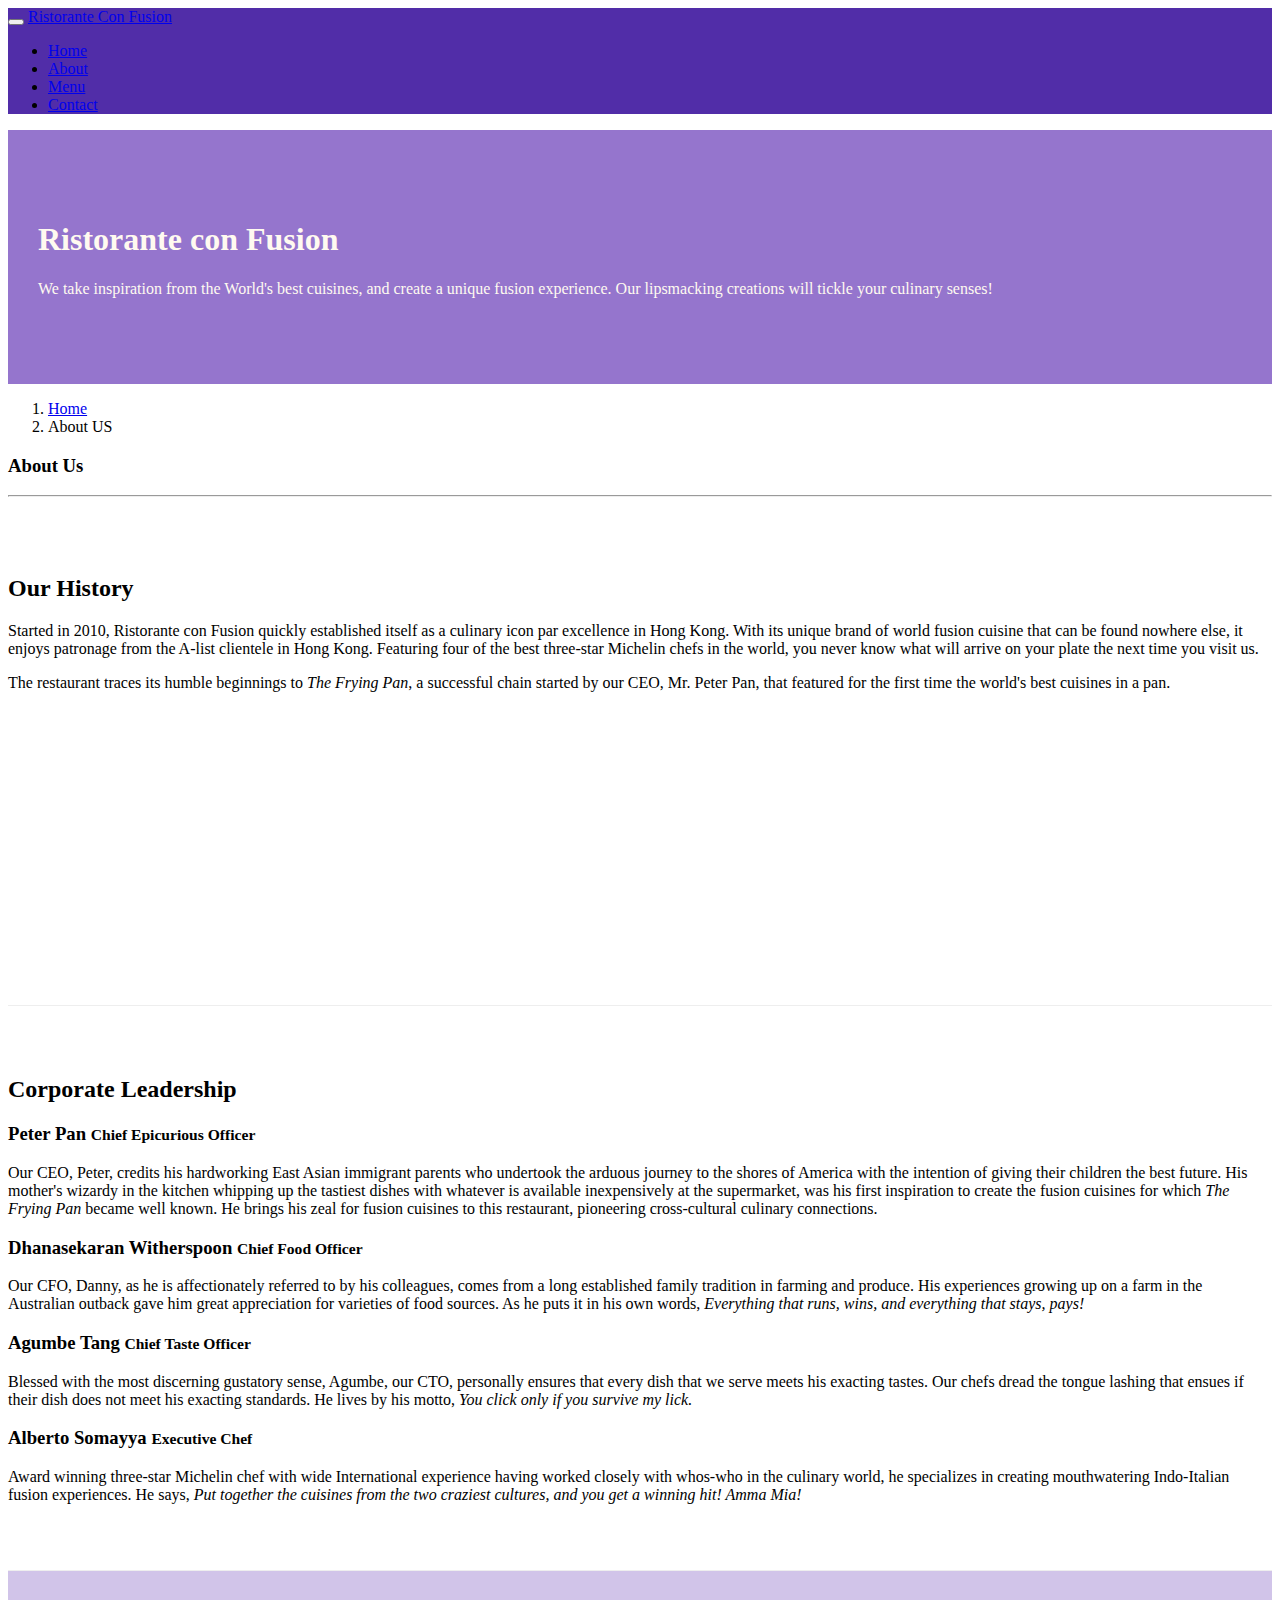
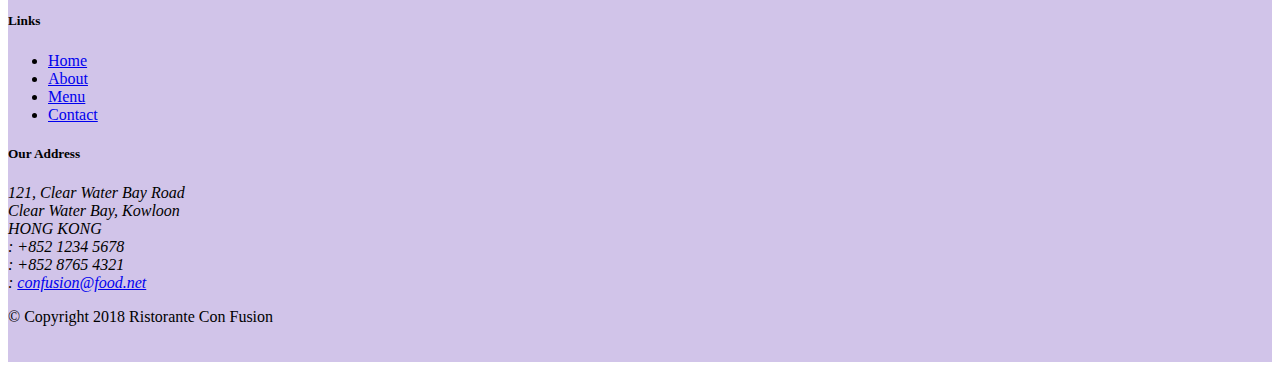
==== aboutus.html @ e70efbda "Icon Fonts" ====
<!DOCTYPE html>
<html lang="en">

<head>
    <!-- Required meta tags always come first -->
    <meta charset="utf-8" />
    <meta name="viewport" content="width=device-width, initial-scale=1, shrink-to-fit=no" />
    <meta http-equiv="x-ua-compatible" content="ie=edge" />

    <!-- Bootstrap CSS -->
    <link rel="stylesheet" href="node_modules/bootstrap/dist/css/bootstrap.min.css" />
    <link rel="stylesheet" href="node_modules/bootstrap-social/bootstrap-social.css">
    <link rel="stylesheet" href="node_modules/font-awesome/css/font-awesome.min.css">
    <link rel="stylesheet" href="css/styles.css" />
    <title>Ristorante Con Fusion: About Us</title>
</head>

<body>
    <nav class="navbar navbar-dark navbar-expand-sm fixed-top">
        <div class="container">
            <button
                class="navbar-toggler"
                type="button"
                data-toggle="collapse"
                data-target="#Navbar"
            >
                <span class="navbar-toggler-icon"></span>
            </button>
            <a class="navbar-brand mr-auto" href="./index.html">
                Ristorante Con Fusion
            </a>
            <div class="collapse navbar-collapse" id="Navbar">
                <ul class="navbar-nav mr-auto">
                    <li class="nav-item">
                        <a class="nav-link" href="./index.html">
                            <span class="fa fa-home fa-lg"></span> Home</a
                        >
                    </li>
                    <li class="nav-item active">
                        <a class="nav-link" href="#"
                            ><span class="fa fa-info fa-lg"></span> About</a
                        >
                    </li>
                    <li class="nav-item">
                        <a class="nav-link" href="#"
                            ><span class="fa fa-list fa-lg"></span> Menu</a
                        >
                    </li>
                    <li class="nav-item">
                        <a class="nav-link" href="#"
                            ><span class="fa fa-address-card fa-lg"></span>
                            Contact</a
                        >
                    </li>
                </ul>
            </div>
        </div>
    </nav>
    <header class="jumbotron">
        <div class="container">
            <div class="row row-header">
                <div class="col-12 col-sm-6">
                    <h1>Ristorante con Fusion</h1>
                    <p>
                        We take inspiration from the World's best cuisines,
                        and create a unique fusion experience. Our
                        lipsmacking creations will tickle your culinary
                        senses!
                    </p>
                </div>
                <div class="col-12 col-sm"></div>
            </div>
        </div>
    </header>

    <div class="container">
        <div class="row">
            <ol class="col-12 breadcrumb">
                <li class="breadcrumb-item"><a href="./index.html">Home</a></li>
                <li class="breadcrumb-item active">About US</li>
            </ol>
            <div class="col-12">
                <h3>About Us</h3>
                <hr />
            </div>
        </div>

        <div class="row row-content">
            <div class="col-12 col-sm-6">
                <h2>Our History</h2>
                <p>
                    Started in 2010, Ristorante con Fusion quickly
                    established itself as a culinary icon par excellence in
                    Hong Kong. With its unique brand of world fusion cuisine
                    that can be found nowhere else, it enjoys patronage from
                    the A-list clientele in Hong Kong. Featuring four of the
                    best three-star Michelin chefs in the world, you never
                    know what will arrive on your plate the next time you
                    visit us.
                </p>
                <p>
                    The restaurant traces its humble beginnings to
                    <em>The Frying Pan</em>, a successful chain started by
                    our CEO, Mr. Peter Pan, that featured for the first time
                    the world's best cuisines in a pan.
                </p>
            </div>
            <div></div>
        </div>

        <div class="row row-content align-items-center">
            <h2 class="col-12 col-sm-12">Corporate Leadership</h2>
            <h3>Peter Pan <small>Chief Epicurious Officer</small></h3>
            <p class="d-none d-sm-block">
                Our CEO, Peter, credits his hardworking East Asian
                immigrant parents who undertook the arduous journey
                to the shores of America with the intention of
                giving their children the best future. His mother's
                wizardy in the kitchen whipping up the tastiest
                dishes with whatever is available inexpensively at
                the supermarket, was his first inspiration to create
                the fusion cuisines for which
                <em>The Frying Pan</em> became well known. He brings
                his zeal for fusion cuisines to this restaurant,
                pioneering cross-cultural culinary connections.
            </p>
            <h3>
                Dhanasekaran Witherspoon
                <small>Chief Food Officer</small>
            </h3>
            <p class="d-none d-sm-block">
                Our CFO, Danny, as he is affectionately referred to by
                his colleagues, comes from a long established family
                tradition in farming and produce. His experiences
                growing up on a farm in the Australian outback gave him
                great appreciation for varieties of food sources. As he
                puts it in his own words,
                <em>Everything that runs, wins, and everything that
                    stays, pays!</em>
            </p>
            <h3>Agumbe Tang <small>Chief Taste Officer</small></h3>
            <p class="d-none d-sm-block">
                Blessed with the most discerning gustatory sense,
                Agumbe, our CTO, personally ensures that every dish that
                we serve meets his exacting tastes. Our chefs dread the
                tongue lashing that ensues if their dish does not meet
                his exacting standards. He lives by his motto,
                <em>You click only if you survive my lick.</em>
            </p>
            <h3>Alberto Somayya <small>Executive Chef</small></h3>
            <p class="d-none d-sm-block">
                Award winning three-star Michelin chef with wide
                International experience having worked closely with
                whos-who in the culinary world, he specializes in
                creating mouthwatering Indo-Italian fusion experiences.
                He says,
                <em>Put together the cuisines from the two craziest
                    cultures, and you get a winning hit! Amma Mia!</em>
            </p>
        </div>
    </div>
    </div>

    <footer class="footer">
        <div class="container">
            <div class="row">
                <div class="col-4 offset-1 col-sm-2">
                    <h5>Links</h5>
                    <ul class="list-unstyled">
                        <li><a href="#">Home</a></li>
                        <li><a href="#">About</a></li>
                        <li><a href="#">Menu</a></li>
                        <li><a href="#">Contact</a></li>
                    </ul>
                </div>
                <div class="col-7 col-sm-5">
                    <h5>Our Address</h5>
                    <address>
                        121, Clear Water Bay Road<br />
                        Clear Water Bay, Kowloon<br />
                        HONG KONG<br />
                        <i class="fa fa-phone fa-lg"></i>: +852 1234 5678<br />
                            <i class="fa fa-fax fa-lg"></i>: +852 8765 4321<br />
                            <i class="fa fa-envelope fa-lg"></i>:
                            <a href="mailto:confusion@food.net">
                                confusion@food.net
                            </a>
                    </address>
                </div>
                <div class="col-12 col-sm-4 align-self-center">
                    <div class="text-center">
                        <a
                            class="btn btn-social-icon btn-google"
                            href="http://google.com/+"
                        >
                            <i class="fa fa-google-plus fa-lg"></i>
                        </a>
                        <a
                            class="btn btn-social-icon btn-facebook"
                            href="http://www.facebook.com/profile.php?id="
                        >
                            <i class="fa fa-facebook fa-lg"></i>
                        </a>
                        <a
                            class="btn btn-social-icon btn-linkedin"
                            href="http://www.linkedin.com/in/"
                        >
                            <i class="fa fa-linkedin fa-lg"></i>
                        </a>
                        <a
                            class="btn btn-social-icon btn-twitter"
                            href="http://twitter.com/"
                        >
                            <i class="fa fa-twitter fa-lg"></i>
                        </a>
                        <a
                            class="btn btn-social-icon btn-google"
                            href="http://youtube.com/"
                        >
                            <i class="fa fa-youtube fa-lg"></i>
                        </a>
                        <a
                            class="btn btn-social-icon btn-envelope"
                            href="mailto:"
                        >
                            <i class="fa fa-envelope fa-lg"></i>
                        </a>
                    </div>
                </div>
            </div>
            <div class="row justify-content-center">
                <div class="col-auto">
                    <p>© Copyright 2018 Ristorante Con Fusion</p>
                </div>
            </div>
        </div>
    </footer>
    <script src="node_modules/jquery/dist/jquery.slim.min.js"></script>
    <script src="node_modules/popper.js/dist/umd/popper.min.js"></script>
    <script src="node_modules/bootstrap/dist/js/bootstrap.min.js"></script>
</body>

</html>
---- css/styles.css ----
.row-header {
    margin: 0px auto;
    padding: 0px auto;
}

.row-content {
    margin: 0px auto;
    padding: 50px 0px 50px 0px;
    border-bottom: 1px ridge;
    min-height: 400px;
}

.footer {
    background-color: #d1c4e9;
    margin: 0px auto;
    padding: 20px 0px 20px 0px;
}

.jumbotron {
    padding: 70px 30px 70px 30px;
    margin: 0px auto;
    background: #9575cd;
    color: floralwhite;
}

.body {
    padding: 50px 0px 0px 0px;
    z-index: 0;
}

.navbar-dark {
    background-color: #512da8;
}

.address {
    font-size: 80%;
    margin: 0px;
    color: #0f0f0f;
}
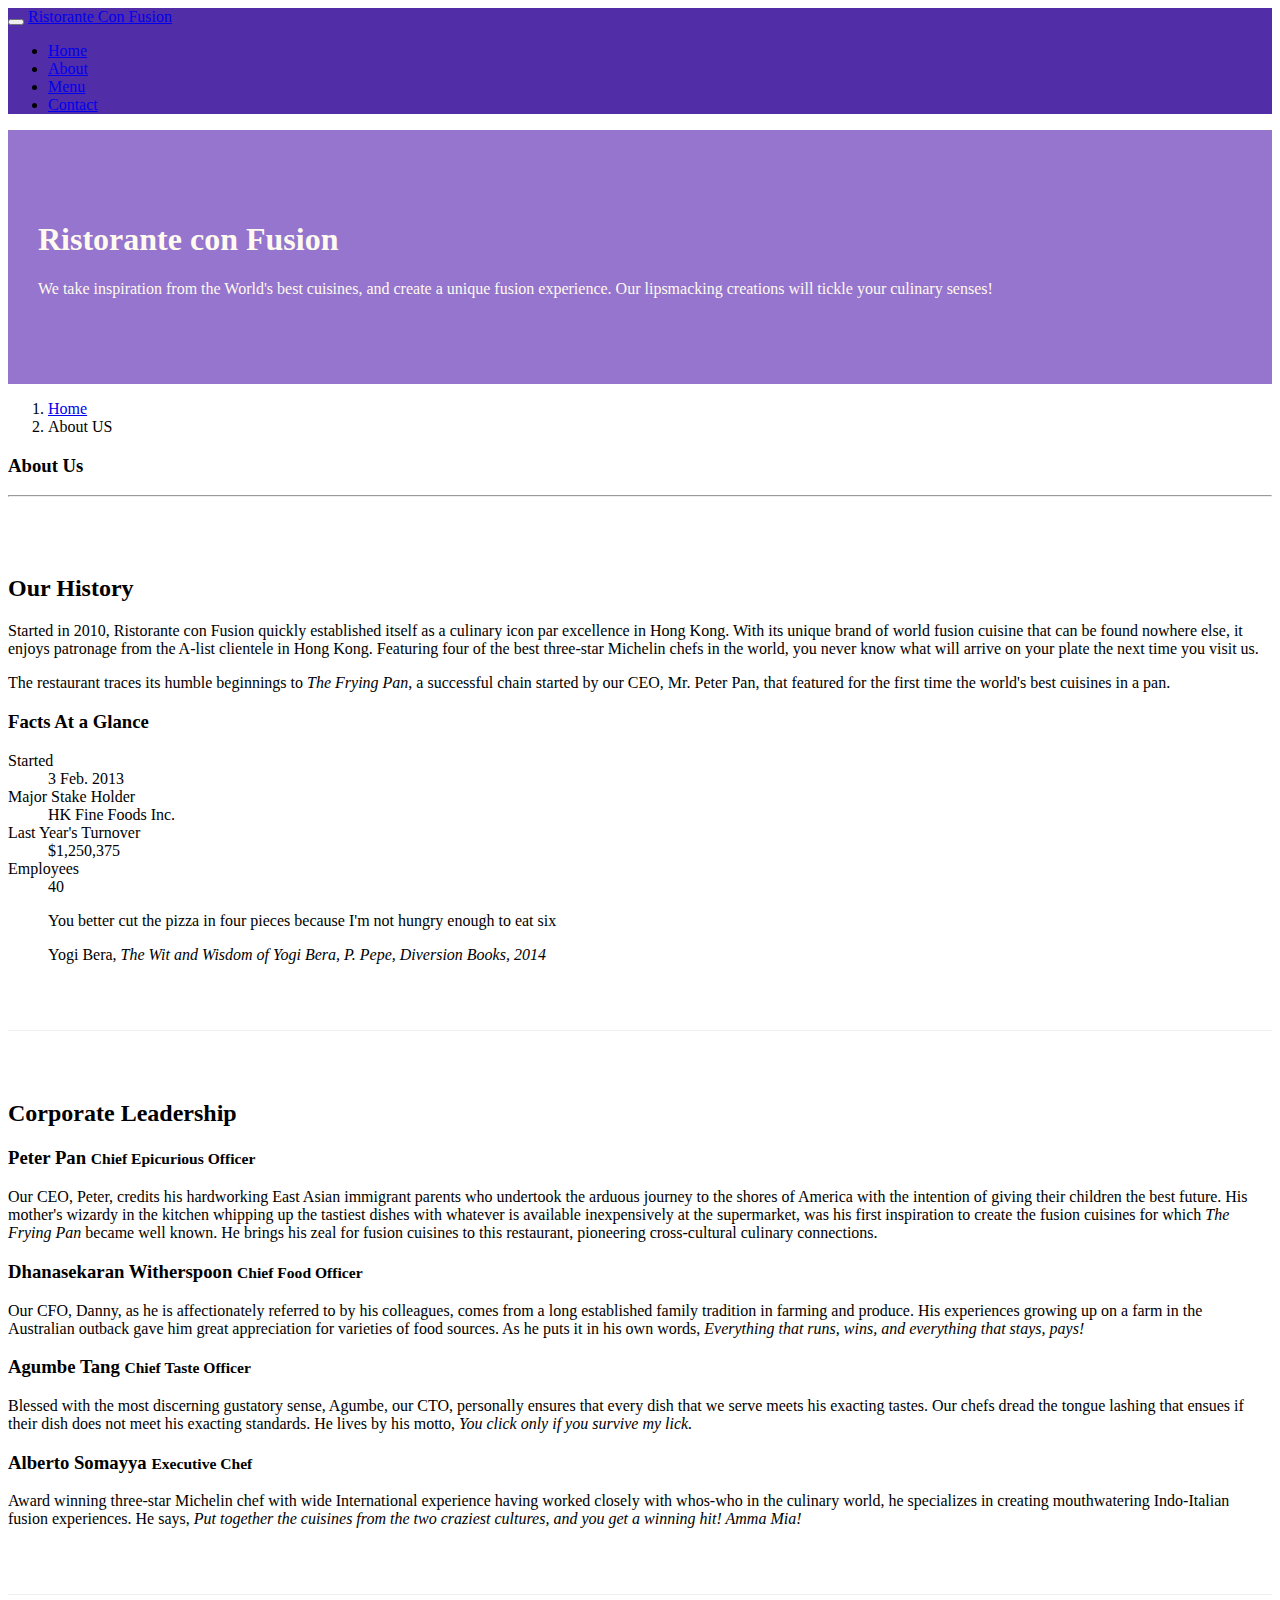
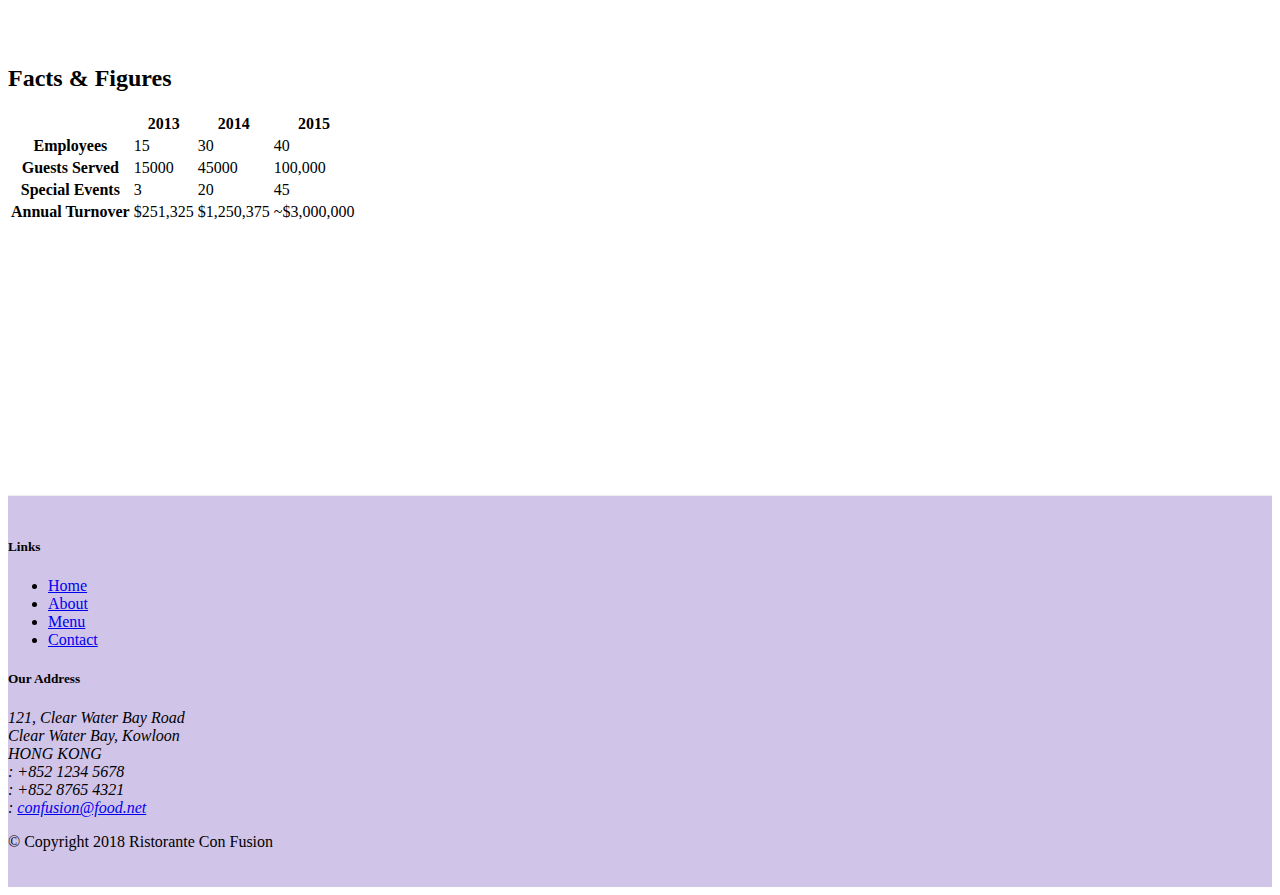
==== commit 2e09642b: "Tables and Cards" ====
--- a/aboutus.html
+++ b/aboutus.html
@@ -1,243 +1,339 @@
 <!DOCTYPE html>
 <html lang="en">
-
-<head>
-    <!-- Required meta tags always come first -->
-    <meta charset="utf-8" />
-    <meta name="viewport" content="width=device-width, initial-scale=1, shrink-to-fit=no" />
-    <meta http-equiv="x-ua-compatible" content="ie=edge" />
-
-    <!-- Bootstrap CSS -->
-    <link rel="stylesheet" href="node_modules/bootstrap/dist/css/bootstrap.min.css" />
-    <link rel="stylesheet" href="node_modules/bootstrap-social/bootstrap-social.css">
-    <link rel="stylesheet" href="node_modules/font-awesome/css/font-awesome.min.css">
-    <link rel="stylesheet" href="css/styles.css" />
-    <title>Ristorante Con Fusion: About Us</title>
-</head>
-
-<body>
-    <nav class="navbar navbar-dark navbar-expand-sm fixed-top">
-        <div class="container">
-            <button
-                class="navbar-toggler"
-                type="button"
-                data-toggle="collapse"
-                data-target="#Navbar"
-            >
-                <span class="navbar-toggler-icon"></span>
-            </button>
-            <a class="navbar-brand mr-auto" href="./index.html">
-                Ristorante Con Fusion
-            </a>
-            <div class="collapse navbar-collapse" id="Navbar">
-                <ul class="navbar-nav mr-auto">
-                    <li class="nav-item">
-                        <a class="nav-link" href="./index.html">
-                            <span class="fa fa-home fa-lg"></span> Home</a
-                        >
-                    </li>
-                    <li class="nav-item active">
-                        <a class="nav-link" href="#"
-                            ><span class="fa fa-info fa-lg"></span> About</a
-                        >
-                    </li>
-                    <li class="nav-item">
-                        <a class="nav-link" href="#"
-                            ><span class="fa fa-list fa-lg"></span> Menu</a
-                        >
-                    </li>
-                    <li class="nav-item">
-                        <a class="nav-link" href="#"
-                            ><span class="fa fa-address-card fa-lg"></span>
-                            Contact</a
-                        >
-                    </li>
-                </ul>
-            </div>
-        </div>
-    </nav>
-    <header class="jumbotron">
-        <div class="container">
-            <div class="row row-header">
-                <div class="col-12 col-sm-6">
-                    <h1>Ristorante con Fusion</h1>
-                    <p>
-                        We take inspiration from the World's best cuisines,
-                        and create a unique fusion experience. Our
-                        lipsmacking creations will tickle your culinary
-                        senses!
-                    </p>
-                </div>
-                <div class="col-12 col-sm"></div>
-            </div>
-        </div>
-    </header>
-
-    <div class="container">
-        <div class="row">
-            <ol class="col-12 breadcrumb">
-                <li class="breadcrumb-item"><a href="./index.html">Home</a></li>
-                <li class="breadcrumb-item active">About US</li>
-            </ol>
-            <div class="col-12">
-                <h3>About Us</h3>
-                <hr />
-            </div>
-        </div>
-
-        <div class="row row-content">
-            <div class="col-12 col-sm-6">
-                <h2>Our History</h2>
-                <p>
-                    Started in 2010, Ristorante con Fusion quickly
-                    established itself as a culinary icon par excellence in
-                    Hong Kong. With its unique brand of world fusion cuisine
-                    that can be found nowhere else, it enjoys patronage from
-                    the A-list clientele in Hong Kong. Featuring four of the
-                    best three-star Michelin chefs in the world, you never
-                    know what will arrive on your plate the next time you
-                    visit us.
-                </p>
-                <p>
-                    The restaurant traces its humble beginnings to
-                    <em>The Frying Pan</em>, a successful chain started by
-                    our CEO, Mr. Peter Pan, that featured for the first time
-                    the world's best cuisines in a pan.
-                </p>
-            </div>
-            <div></div>
-        </div>
-
-        <div class="row row-content align-items-center">
-            <h2 class="col-12 col-sm-12">Corporate Leadership</h2>
-            <h3>Peter Pan <small>Chief Epicurious Officer</small></h3>
-            <p class="d-none d-sm-block">
-                Our CEO, Peter, credits his hardworking East Asian
-                immigrant parents who undertook the arduous journey
-                to the shores of America with the intention of
-                giving their children the best future. His mother's
-                wizardy in the kitchen whipping up the tastiest
-                dishes with whatever is available inexpensively at
-                the supermarket, was his first inspiration to create
-                the fusion cuisines for which
-                <em>The Frying Pan</em> became well known. He brings
-                his zeal for fusion cuisines to this restaurant,
-                pioneering cross-cultural culinary connections.
-            </p>
-            <h3>
-                Dhanasekaran Witherspoon
-                <small>Chief Food Officer</small>
-            </h3>
-            <p class="d-none d-sm-block">
-                Our CFO, Danny, as he is affectionately referred to by
-                his colleagues, comes from a long established family
-                tradition in farming and produce. His experiences
-                growing up on a farm in the Australian outback gave him
-                great appreciation for varieties of food sources. As he
-                puts it in his own words,
-                <em>Everything that runs, wins, and everything that
-                    stays, pays!</em>
-            </p>
-            <h3>Agumbe Tang <small>Chief Taste Officer</small></h3>
-            <p class="d-none d-sm-block">
-                Blessed with the most discerning gustatory sense,
-                Agumbe, our CTO, personally ensures that every dish that
-                we serve meets his exacting tastes. Our chefs dread the
-                tongue lashing that ensues if their dish does not meet
-                his exacting standards. He lives by his motto,
-                <em>You click only if you survive my lick.</em>
-            </p>
-            <h3>Alberto Somayya <small>Executive Chef</small></h3>
-            <p class="d-none d-sm-block">
-                Award winning three-star Michelin chef with wide
-                International experience having worked closely with
-                whos-who in the culinary world, he specializes in
-                creating mouthwatering Indo-Italian fusion experiences.
-                He says,
-                <em>Put together the cuisines from the two craziest
-                    cultures, and you get a winning hit! Amma Mia!</em>
-            </p>
-        </div>
-    </div>
-    </div>
-
-    <footer class="footer">
+    <head>
+        <!-- Required meta tags always come first -->
+        <meta charset="utf-8" />
+        <meta
+            name="viewport"
+            content="width=device-width, initial-scale=1, shrink-to-fit=no"
+        />
+        <meta http-equiv="x-ua-compatible" content="ie=edge" />
+
+        <!-- Bootstrap CSS -->
+        <link
+            rel="stylesheet"
+            href="node_modules/bootstrap/dist/css/bootstrap.min.css"
+        />
+        <link
+            rel="stylesheet"
+            href="node_modules/bootstrap-social/bootstrap-social.css"
+        />
+        <link
+            rel="stylesheet"
+            href="node_modules/font-awesome/css/font-awesome.min.css"
+        />
+        <link rel="stylesheet" href="css/styles.css" />
+        <title>Ristorante Con Fusion: About Us</title>
+    </head>
+
+    <body>
+        <nav class="navbar navbar-dark navbar-expand-sm fixed-top">
+            <div class="container">
+                <button
+                    class="navbar-toggler"
+                    type="button"
+                    data-toggle="collapse"
+                    data-target="#Navbar"
+                >
+                    <span class="navbar-toggler-icon"></span>
+                </button>
+                <a class="navbar-brand mr-auto" href="./index.html">
+                    Ristorante Con Fusion
+                </a>
+                <div class="collapse navbar-collapse" id="Navbar">
+                    <ul class="navbar-nav mr-auto">
+                        <li class="nav-item">
+                            <a class="nav-link" href="./index.html">
+                                <span class="fa fa-home fa-lg"></span> Home</a
+                            >
+                        </li>
+                        <li class="nav-item active">
+                            <a class="nav-link" href="#"
+                                ><span class="fa fa-info fa-lg"></span> About</a
+                            >
+                        </li>
+                        <li class="nav-item">
+                            <a class="nav-link" href="#"
+                                ><span class="fa fa-list fa-lg"></span> Menu</a
+                            >
+                        </li>
+                        <li class="nav-item">
+                            <a class="nav-link" href="./contactus.html"
+                                ><span class="fa fa-address-card fa-lg"></span>
+                                Contact</a
+                            >
+                        </li>
+                    </ul>
+                </div>
+            </div>
+        </nav>
+        <header class="jumbotron">
+            <div class="container">
+                <div class="row row-header">
+                    <div class="col-12 col-sm-6">
+                        <h1>Ristorante con Fusion</h1>
+                        <p>
+                            We take inspiration from the World's best cuisines,
+                            and create a unique fusion experience. Our
+                            lipsmacking creations will tickle your culinary
+                            senses!
+                        </p>
+                    </div>
+                    <div class="col-12 col-sm"></div>
+                </div>
+            </div>
+        </header>
+
         <div class="container">
             <div class="row">
-                <div class="col-4 offset-1 col-sm-2">
-                    <h5>Links</h5>
-                    <ul class="list-unstyled">
-                        <li><a href="#">Home</a></li>
-                        <li><a href="#">About</a></li>
-                        <li><a href="#">Menu</a></li>
-                        <li><a href="#">Contact</a></li>
-                    </ul>
-                </div>
-                <div class="col-7 col-sm-5">
-                    <h5>Our Address</h5>
-                    <address>
-                        121, Clear Water Bay Road<br />
-                        Clear Water Bay, Kowloon<br />
-                        HONG KONG<br />
-                        <i class="fa fa-phone fa-lg"></i>: +852 1234 5678<br />
+                <ol class="col-12 breadcrumb">
+                    <li class="breadcrumb-item">
+                        <a href="./index.html">Home</a>
+                    </li>
+                    <li class="breadcrumb-item active">About US</li>
+                </ol>
+                <div class="col-12">
+                    <h3>About Us</h3>
+                    <hr />
+                </div>
+            </div>
+
+            <div class="row row-content">
+                <div class="col-12 col-sm-6">
+                    <h2>Our History</h2>
+                    <p>
+                        Started in 2010, Ristorante con Fusion quickly
+                        established itself as a culinary icon par excellence in
+                        Hong Kong. With its unique brand of world fusion cuisine
+                        that can be found nowhere else, it enjoys patronage from
+                        the A-list clientele in Hong Kong. Featuring four of the
+                        best three-star Michelin chefs in the world, you never
+                        know what will arrive on your plate the next time you
+                        visit us.
+                    </p>
+                    <p>
+                        The restaurant traces its humble beginnings to
+                        <em>The Frying Pan</em>, a successful chain started by
+                        our CEO, Mr. Peter Pan, that featured for the first time
+                        the world's best cuisines in a pan.
+                    </p>
+                </div>
+                <div class="col-sm">
+                    <div class="card">
+                        <h3 class="card-header bg-primary text-white">
+                            Facts At a Glance
+                        </h3>
+                        <div class="card-body">
+                            <dl class="row">
+                                <dt class="col-6">Started</dt>
+                                <dd class="col-6">3 Feb. 2013</dd>
+                                <dt class="col-6">Major Stake Holder</dt>
+                                <dd class="col-6">HK Fine Foods Inc.</dd>
+                                <dt class="col-6">Last Year's Turnover</dt>
+                                <dd class="col-6">$1,250,375</dd>
+                                <dt class="col-6">Employees</dt>
+                                <dd class="col-6">40</dd>
+                            </dl>
+                        </div>
+                    </div>
+                </div>
+                <div class="col-12">
+                    <div class="card card-body bg-light">
+                        <blockquote class="blockquote">
+                            <p class="mb-0">
+                                You better cut the pizza in four pieces because
+                                I'm not hungry enough to eat six
+                            </p>
+                            <footer class="blockquote-footer">
+                                Yogi Bera,
+                                <cite title="Source Title">
+                                    The Wit and Wisdom of Yogi Bera, P. Pepe,
+                                    Diversion Books, 2014
+                                </cite>
+                            </footer>
+                        </blockquote>
+                    </div>
+                </div>
+            </div>
+
+            <div class="row row-content align-items-center">
+                <div class="col-12">
+                    <h2 class="col-12 col-sm-12 p-0">Corporate Leadership</h2>
+                    <h3>Peter Pan <small>Chief Epicurious Officer</small></h3>
+                    <p class="d-none d-sm-block">
+                        Our CEO, Peter, credits his hardworking East Asian
+                        immigrant parents who undertook the arduous journey to
+                        the shores of America with the intention of giving their
+                        children the best future. His mother's wizardy in the
+                        kitchen whipping up the tastiest dishes with whatever is
+                        available inexpensively at the supermarket, was his
+                        first inspiration to create the fusion cuisines for
+                        which
+                        <em>The Frying Pan</em> became well known. He brings his
+                        zeal for fusion cuisines to this restaurant, pioneering
+                        cross-cultural culinary connections.
+                    </p>
+                    <h3>
+                        Dhanasekaran Witherspoon
+                        <small>Chief Food Officer</small>
+                    </h3>
+                    <p class="d-none d-sm-block">
+                        Our CFO, Danny, as he is affectionately referred to by
+                        his colleagues, comes from a long established family
+                        tradition in farming and produce. His experiences
+                        growing up on a farm in the Australian outback gave him
+                        great appreciation for varieties of food sources. As he
+                        puts it in his own words,
+                        <em
+                            >Everything that runs, wins, and everything that
+                            stays, pays!</em
+                        >
+                    </p>
+                    <h3>Agumbe Tang <small>Chief Taste Officer</small></h3>
+                    <p class="d-none d-sm-block">
+                        Blessed with the most discerning gustatory sense,
+                        Agumbe, our CTO, personally ensures that every dish that
+                        we serve meets his exacting tastes. Our chefs dread the
+                        tongue lashing that ensues if their dish does not meet
+                        his exacting standards. He lives by his motto,
+                        <em>You click only if you survive my lick.</em>
+                    </p>
+                    <h3>Alberto Somayya <small>Executive Chef</small></h3>
+                    <p class="d-none d-sm-block">
+                        Award winning three-star Michelin chef with wide
+                        International experience having worked closely with
+                        whos-who in the culinary world, he specializes in
+                        creating mouthwatering Indo-Italian fusion experiences.
+                        He says,
+                        <em
+                            >Put together the cuisines from the two craziest
+                            cultures, and you get a winning hit! Amma Mia!</em
+                        >
+                    </p>
+                </div>
+            </div>
+            <div class="row row-content">
+                <div class="col-12 col-sm-9">
+                    <h2>Facts &amp; Figures</h2>
+                    <div class="table-responsive">
+                        <table class="table table-striped">
+                            <thead class="thead-dark">
+                                <tr>
+                                    <th>&nbsp;</th>
+                                    <th>2013</th>
+                                    <th>2014</th>
+                                    <th>2015</th>
+                                </tr>
+                            </thead>
+                            <tbody>
+                                <tr>
+                                    <th>Employees</th>
+                                    <td>15</td>
+                                    <td>30</td>
+                                    <td>40</td>
+                                </tr>
+                                <tr>
+                                    <th>Guests Served</th>
+                                    <td>15000</td>
+                                    <td>45000</td>
+                                    <td>100,000</td>
+                                </tr>
+                                <tr>
+                                    <th>Special Events</th>
+                                    <td>3</td>
+                                    <td>20</td>
+                                    <td>45</td>
+                                </tr>
+                                <tr>
+                                    <th>Annual Turnover</th>
+                                    <td>$251,325</td>
+                                    <td>$1,250,375</td>
+                                    <td>~$3,000,000</td>
+                                </tr>
+                            </tbody>
+                        </table>
+                    </div>
+                </div>
+                <div class="col-12 col-sm-3"></div>
+            </div>
+        </div>
+
+        <footer class="footer">
+            <div class="container">
+                <div class="row">
+                    <div class="col-4 offset-1 col-sm-2">
+                        <h5>Links</h5>
+                        <ul class="list-unstyled">
+                            <li><a href="./index.html">Home</a></li>
+                            <li><a href="#">About</a></li>
+                            <li><a href="#">Menu</a></li>
+                            <li><a href="./contactus.html">Contact</a></li>
+                        </ul>
+                    </div>
+                    <div class="col-7 col-sm-5">
+                        <h5>Our Address</h5>
+                        <address>
+                            121, Clear Water Bay Road<br />
+                            Clear Water Bay, Kowloon<br />
+                            HONG KONG<br />
+                            <i class="fa fa-phone fa-lg"></i>: +852 1234 5678<br />
                             <i class="fa fa-fax fa-lg"></i>: +852 8765 4321<br />
                             <i class="fa fa-envelope fa-lg"></i>:
                             <a href="mailto:confusion@food.net">
                                 confusion@food.net
                             </a>
-                    </address>
-                </div>
-                <div class="col-12 col-sm-4 align-self-center">
-                    <div class="text-center">
-                        <a
-                            class="btn btn-social-icon btn-google"
-                            href="http://google.com/+"
-                        >
-                            <i class="fa fa-google-plus fa-lg"></i>
-                        </a>
-                        <a
-                            class="btn btn-social-icon btn-facebook"
-                            href="http://www.facebook.com/profile.php?id="
-                        >
-                            <i class="fa fa-facebook fa-lg"></i>
-                        </a>
-                        <a
-                            class="btn btn-social-icon btn-linkedin"
-                            href="http://www.linkedin.com/in/"
-                        >
-                            <i class="fa fa-linkedin fa-lg"></i>
-                        </a>
-                        <a
-                            class="btn btn-social-icon btn-twitter"
-                            href="http://twitter.com/"
-                        >
-                            <i class="fa fa-twitter fa-lg"></i>
-                        </a>
-                        <a
-                            class="btn btn-social-icon btn-google"
-                            href="http://youtube.com/"
-                        >
-                            <i class="fa fa-youtube fa-lg"></i>
-                        </a>
-                        <a
-                            class="btn btn-social-icon btn-envelope"
-                            href="mailto:"
-                        >
-                            <i class="fa fa-envelope fa-lg"></i>
-                        </a>
-                    </div>
-                </div>
-            </div>
-            <div class="row justify-content-center">
-                <div class="col-auto">
-                    <p>© Copyright 2018 Ristorante Con Fusion</p>
-                </div>
-            </div>
-        </div>
-    </footer>
-    <script src="node_modules/jquery/dist/jquery.slim.min.js"></script>
-    <script src="node_modules/popper.js/dist/umd/popper.min.js"></script>
-    <script src="node_modules/bootstrap/dist/js/bootstrap.min.js"></script>
-</body>
-
-</html>+                        </address>
+                    </div>
+                    <div class="col-12 col-sm-4 align-self-center">
+                        <div class="text-center">
+                            <a
+                                class="btn btn-social-icon btn-google"
+                                href="http://google.com/+"
+                            >
+                                <i class="fa fa-google-plus fa-lg"></i>
+                            </a>
+                            <a
+                                class="btn btn-social-icon btn-facebook"
+                                href="http://www.facebook.com/profile.php?id="
+                            >
+                                <i class="fa fa-facebook fa-lg"></i>
+                            </a>
+                            <a
+                                class="btn btn-social-icon btn-linkedin"
+                                href="http://www.linkedin.com/in/"
+                            >
+                                <i class="fa fa-linkedin fa-lg"></i>
+                            </a>
+                            <a
+                                class="btn btn-social-icon btn-twitter"
+                                href="http://twitter.com/"
+                            >
+                                <i class="fa fa-twitter fa-lg"></i>
+                            </a>
+                            <a
+                                class="btn btn-social-icon btn-google"
+                                href="http://youtube.com/"
+                            >
+                                <i class="fa fa-youtube fa-lg"></i>
+                            </a>
+                            <a
+                                class="btn btn-social-icon btn-envelope"
+                                href="mailto:"
+                            >
+                                <i class="fa fa-envelope fa-lg"></i>
+                            </a>
+                        </div>
+                    </div>
+                </div>
+                <div class="row justify-content-center">
+                    <div class="col-auto">
+                        <p>© Copyright 2018 Ristorante Con Fusion</p>
+                    </div>
+                </div>
+            </div>
+        </footer>
+        <script src="node_modules/jquery/dist/jquery.slim.min.js"></script>
+        <script src="node_modules/popper.js/dist/umd/popper.min.js"></script>
+        <script src="node_modules/bootstrap/dist/js/bootstrap.min.js"></script>
+    </body>
+</html>
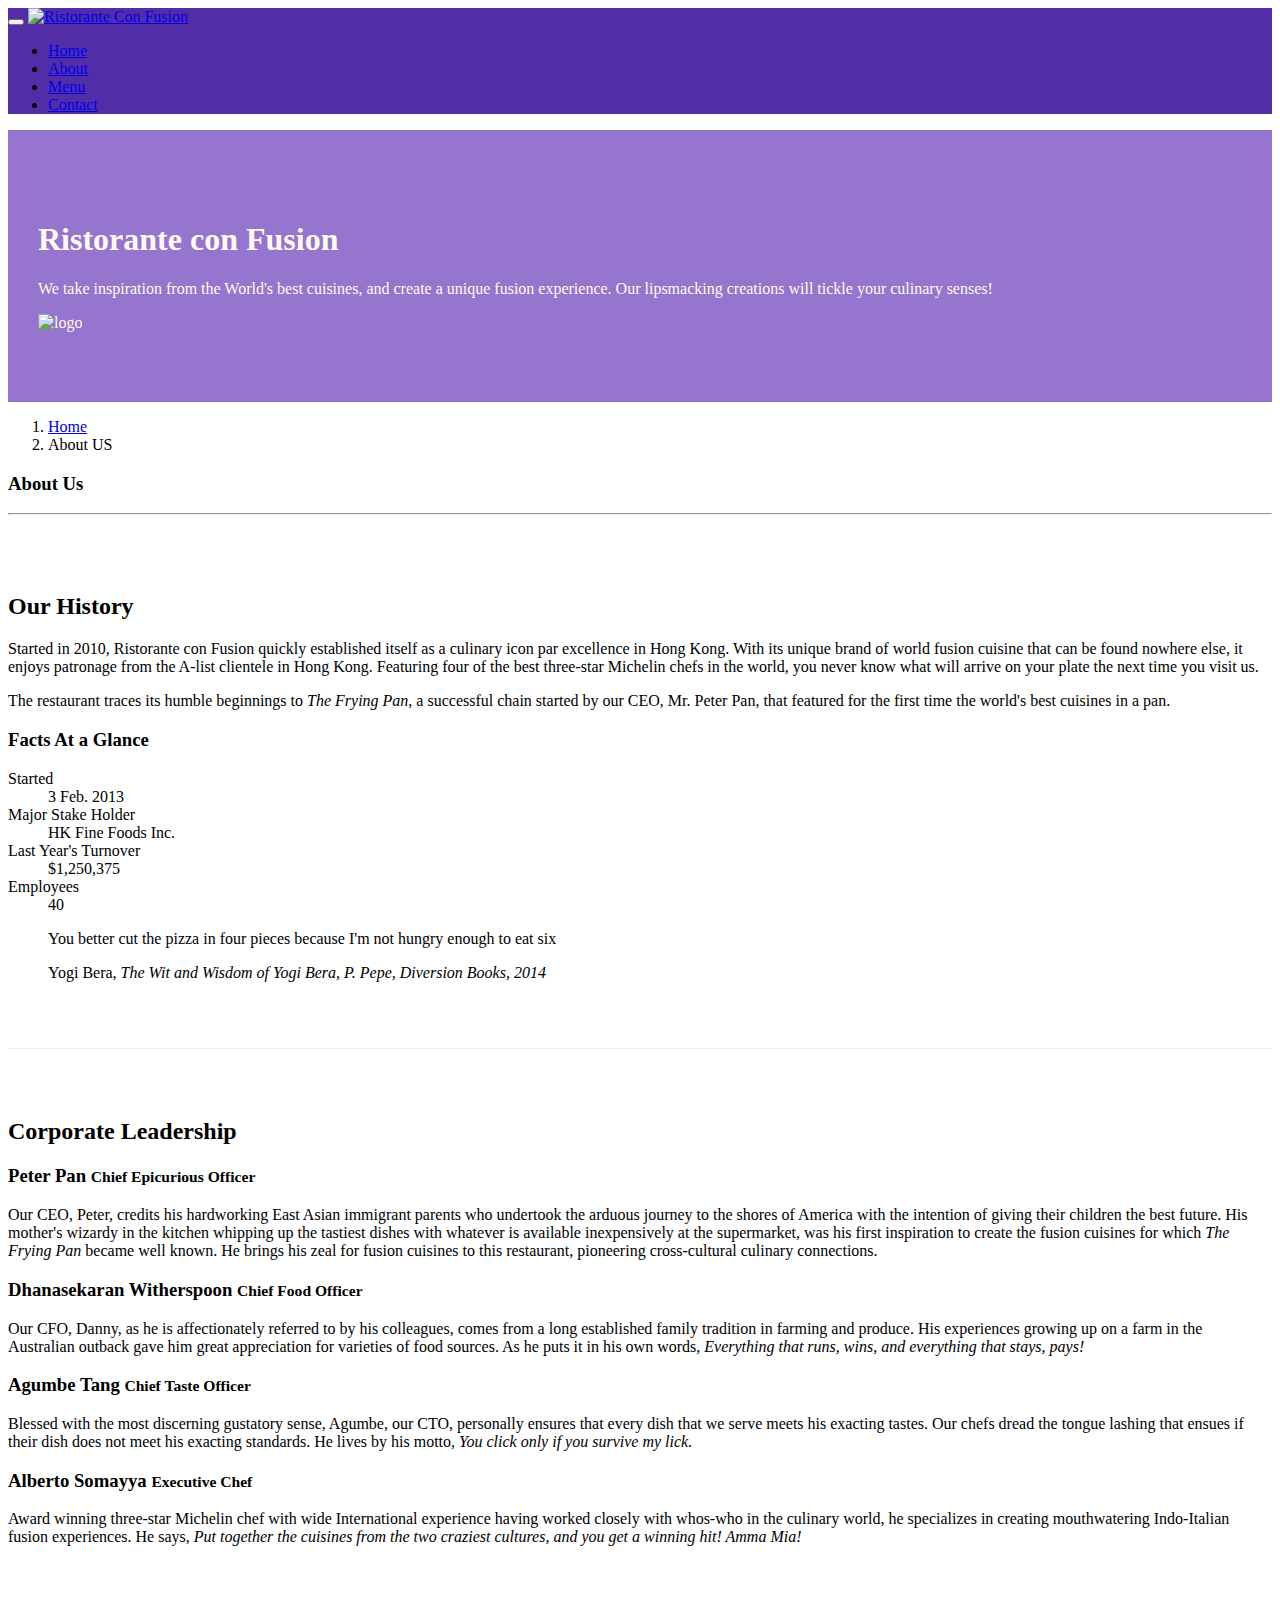
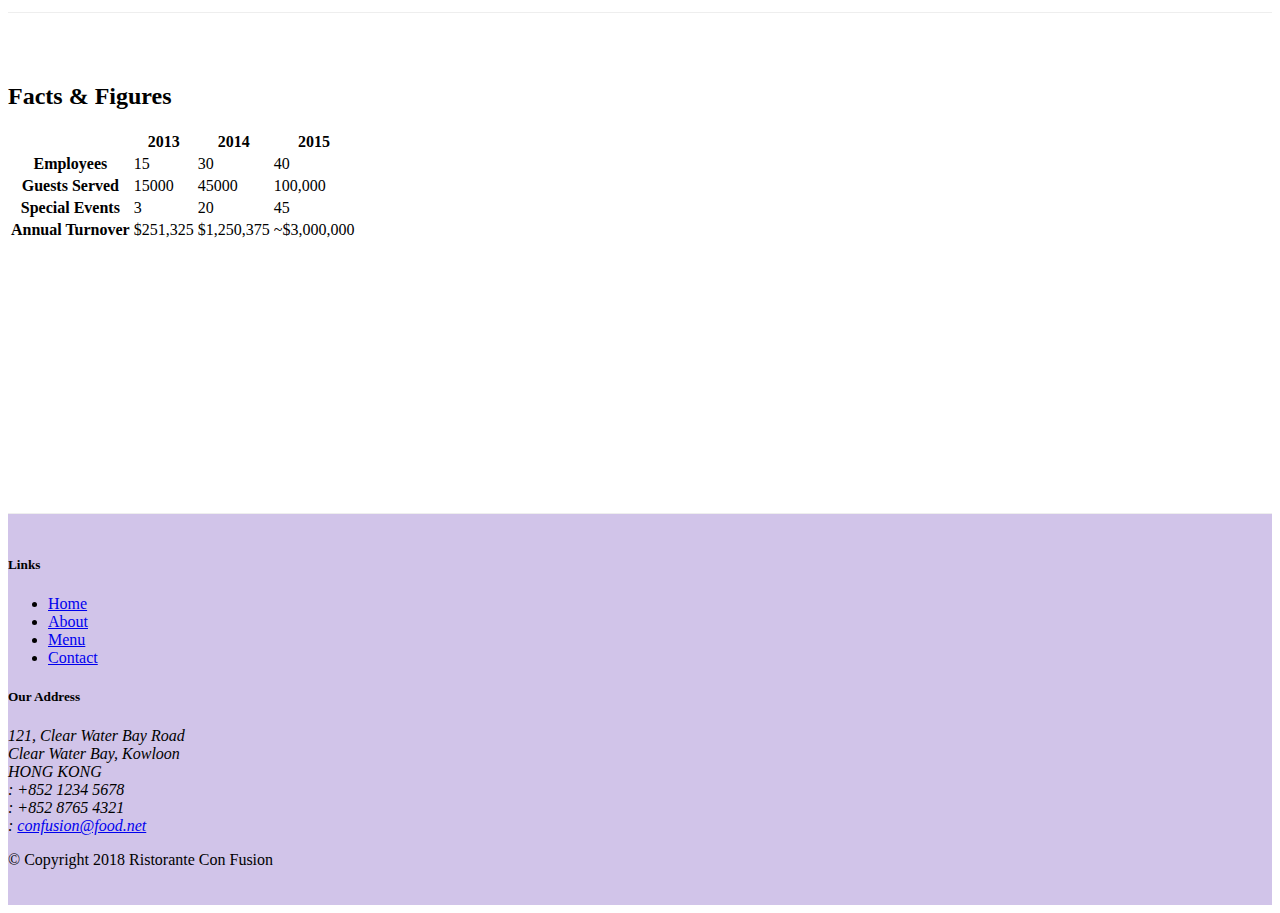
==== commit 84708241: "Images and Media" ====
--- a/aboutus.html
+++ b/aboutus.html
@@ -38,7 +38,12 @@
                     <span class="navbar-toggler-icon"></span>
                 </button>
                 <a class="navbar-brand mr-auto" href="./index.html">
-                    Ristorante Con Fusion
+                    <img
+                        src="img/logo.png"
+                        alt="Ristorante Con Fusion"
+                        height="30"
+                        width="41"
+                    />
                 </a>
                 <div class="collapse navbar-collapse" id="Navbar">
                     <ul class="navbar-nav mr-auto">
@@ -79,7 +84,9 @@
                             senses!
                         </p>
                     </div>
-                    <div class="col-12 col-sm"></div>
+                    <div class="col-12 col-sm align-self-center">
+                        <img src="img/logo.png" alt="logo" class="img-fluid" />
+                    </div>
                 </div>
             </div>
         </header>
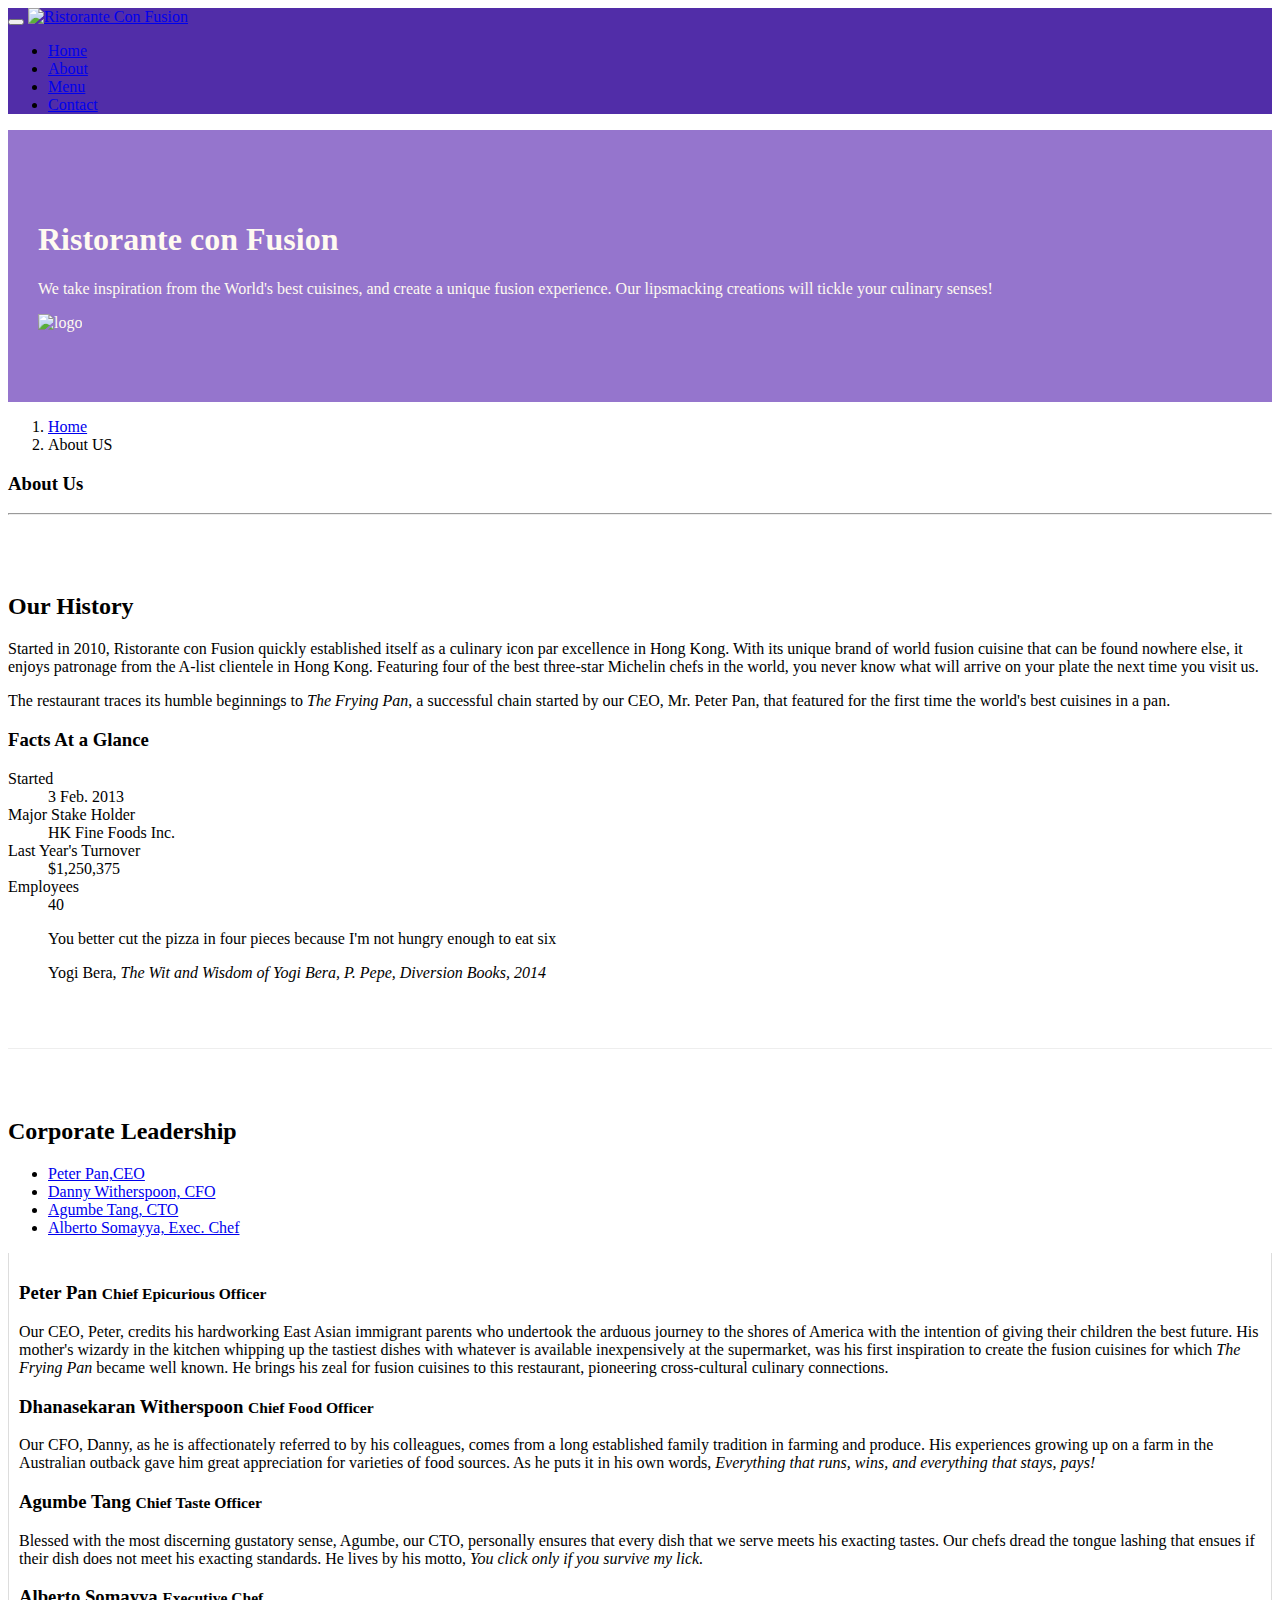
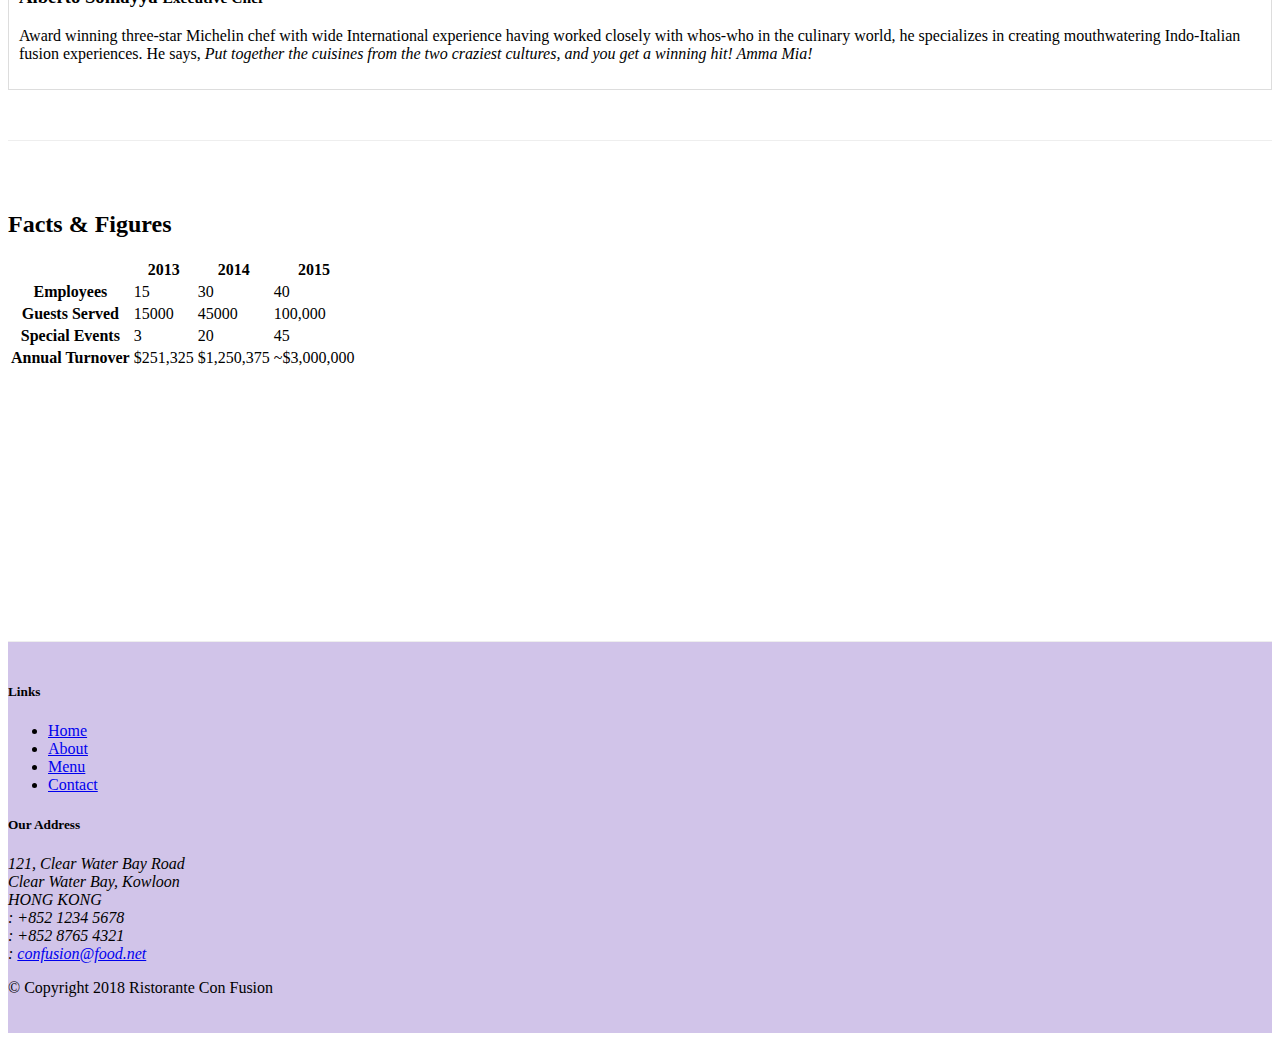
==== commit e687df5f: "Tabs" ====
--- a/aboutus.html
+++ b/aboutus.html
@@ -166,57 +166,122 @@
             <div class="row row-content align-items-center">
                 <div class="col-12">
                     <h2 class="col-12 col-sm-12 p-0">Corporate Leadership</h2>
-                    <h3>Peter Pan <small>Chief Epicurious Officer</small></h3>
-                    <p class="d-none d-sm-block">
-                        Our CEO, Peter, credits his hardworking East Asian
-                        immigrant parents who undertook the arduous journey to
-                        the shores of America with the intention of giving their
-                        children the best future. His mother's wizardy in the
-                        kitchen whipping up the tastiest dishes with whatever is
-                        available inexpensively at the supermarket, was his
-                        first inspiration to create the fusion cuisines for
-                        which
-                        <em>The Frying Pan</em> became well known. He brings his
-                        zeal for fusion cuisines to this restaurant, pioneering
-                        cross-cultural culinary connections.
-                    </p>
-                    <h3>
-                        Dhanasekaran Witherspoon
-                        <small>Chief Food Officer</small>
-                    </h3>
-                    <p class="d-none d-sm-block">
-                        Our CFO, Danny, as he is affectionately referred to by
-                        his colleagues, comes from a long established family
-                        tradition in farming and produce. His experiences
-                        growing up on a farm in the Australian outback gave him
-                        great appreciation for varieties of food sources. As he
-                        puts it in his own words,
-                        <em
-                            >Everything that runs, wins, and everything that
-                            stays, pays!</em
+
+                    <ul class="nav nav-tabs">
+                        <li class="nav-item">
+                            <a
+                                class="nav-link active"
+                                href="#peter"
+                                role="tab"
+                                data-toggle="tab"
+                                >Peter Pan,CEO
+                            </a>
+                        </li>
+                        <li class="nav-item">
+                            <a
+                                class="nav-link"
+                                href="#danny"
+                                role="tab"
+                                data-toggle="tab"
+                                >Danny Witherspoon, CFO
+                            </a>
+                        </li>
+                        <li class="nav-item">
+                            <a
+                                class="nav-link"
+                                href="#agumbe"
+                                role="tab"
+                                data-toggle="tab"
+                                >Agumbe Tang, CTO
+                            </a>
+                        </li>
+                        <li class="nav-item">
+                            <a
+                                class="nav-link"
+                                href="#alberto"
+                                role="tab"
+                                data-toggle="tab"
+                                >Alberto Somayya, Exec. Chef
+                            </a>
+                        </li>
+                    </ul>
+                    <div class="tab-content">
+                        <div
+                            role="tabpanel"
+                            class="tab-pane fade show active"
+                            id="peter"
                         >
-                    </p>
-                    <h3>Agumbe Tang <small>Chief Taste Officer</small></h3>
-                    <p class="d-none d-sm-block">
-                        Blessed with the most discerning gustatory sense,
-                        Agumbe, our CTO, personally ensures that every dish that
-                        we serve meets his exacting tastes. Our chefs dread the
-                        tongue lashing that ensues if their dish does not meet
-                        his exacting standards. He lives by his motto,
-                        <em>You click only if you survive my lick.</em>
-                    </p>
-                    <h3>Alberto Somayya <small>Executive Chef</small></h3>
-                    <p class="d-none d-sm-block">
-                        Award winning three-star Michelin chef with wide
-                        International experience having worked closely with
-                        whos-who in the culinary world, he specializes in
-                        creating mouthwatering Indo-Italian fusion experiences.
-                        He says,
-                        <em
-                            >Put together the cuisines from the two craziest
-                            cultures, and you get a winning hit! Amma Mia!</em
-                        >
-                    </p>
+                            <h3>
+                                Peter Pan
+                                <small>Chief Epicurious Officer</small>
+                            </h3>
+                            <p class="d-none d-sm-block">
+                                Our CEO, Peter, credits his hardworking East
+                                Asian immigrant parents who undertook the
+                                arduous journey to the shores of America with
+                                the intention of giving their children the best
+                                future. His mother's wizardy in the kitchen
+                                whipping up the tastiest dishes with whatever is
+                                available inexpensively at the supermarket, was
+                                his first inspiration to create the fusion
+                                cuisines for which
+                                <em>The Frying Pan</em> became well known. He
+                                brings his zeal for fusion cuisines to this
+                                restaurant, pioneering cross-cultural culinary
+                                connections.
+                            </p>
+                        </div>
+                        <div role="tabpanel" class="tab-pane fade" id="danny">
+                            <h3>
+                                Dhanasekaran Witherspoon
+                                <small>Chief Food Officer</small>
+                            </h3>
+                            <p class="d-none d-sm-block">
+                                Our CFO, Danny, as he is affectionately referred
+                                to by his colleagues, comes from a long
+                                established family tradition in farming and
+                                produce. His experiences growing up on a farm in
+                                the Australian outback gave him great
+                                appreciation for varieties of food sources. As
+                                he puts it in his own words,
+                                <em
+                                    >Everything that runs, wins, and everything
+                                    that stays, pays!
+                                </em>
+                            </p>
+                        </div>
+                        <div role="tabpanel" class="tab-pane fade" id="agumbe">
+                            <h3>
+                                Agumbe Tang <small>Chief Taste Officer</small>
+                            </h3>
+                            <p class="d-none d-sm-block">
+                                Blessed with the most discerning gustatory
+                                sense, Agumbe, our CTO, personally ensures that
+                                every dish that we serve meets his exacting
+                                tastes. Our chefs dread the tongue lashing that
+                                ensues if their dish does not meet his exacting
+                                standards. He lives by his motto,
+                                <em>You click only if you survive my lick.</em>
+                            </p>
+                        </div>
+                        <div role="tabpanel" class="tab-pane fade" id="alberto">
+                            <h3>
+                                Alberto Somayya <small>Executive Chef</small>
+                            </h3>
+                            <p class="d-none d-sm-block">
+                                Award winning three-star Michelin chef with wide
+                                International experience having worked closely
+                                with whos-who in the culinary world, he
+                                specializes in creating mouthwatering
+                                Indo-Italian fusion experiences. He says,
+                                <em
+                                    >Put together the cuisines from the two
+                                    craziest cultures, and you get a winning
+                                    hit! Amma Mia!</em
+                                >
+                            </p>
+                        </div>
+                    </div>
                 </div>
             </div>
             <div class="row row-content">
--- a/css/styles.css
+++ b/css/styles.css
@@ -36,4 +36,11 @@
     font-size: 80%;
     margin: 0px;
     color: #0f0f0f;
-}+}
+
+.tab-content {
+    border-left: 1px solid #ddd;
+    border-right: 1px solid #ddd;
+    border-bottom: 1px solid #ddd;
+    padding: 10px;
+}
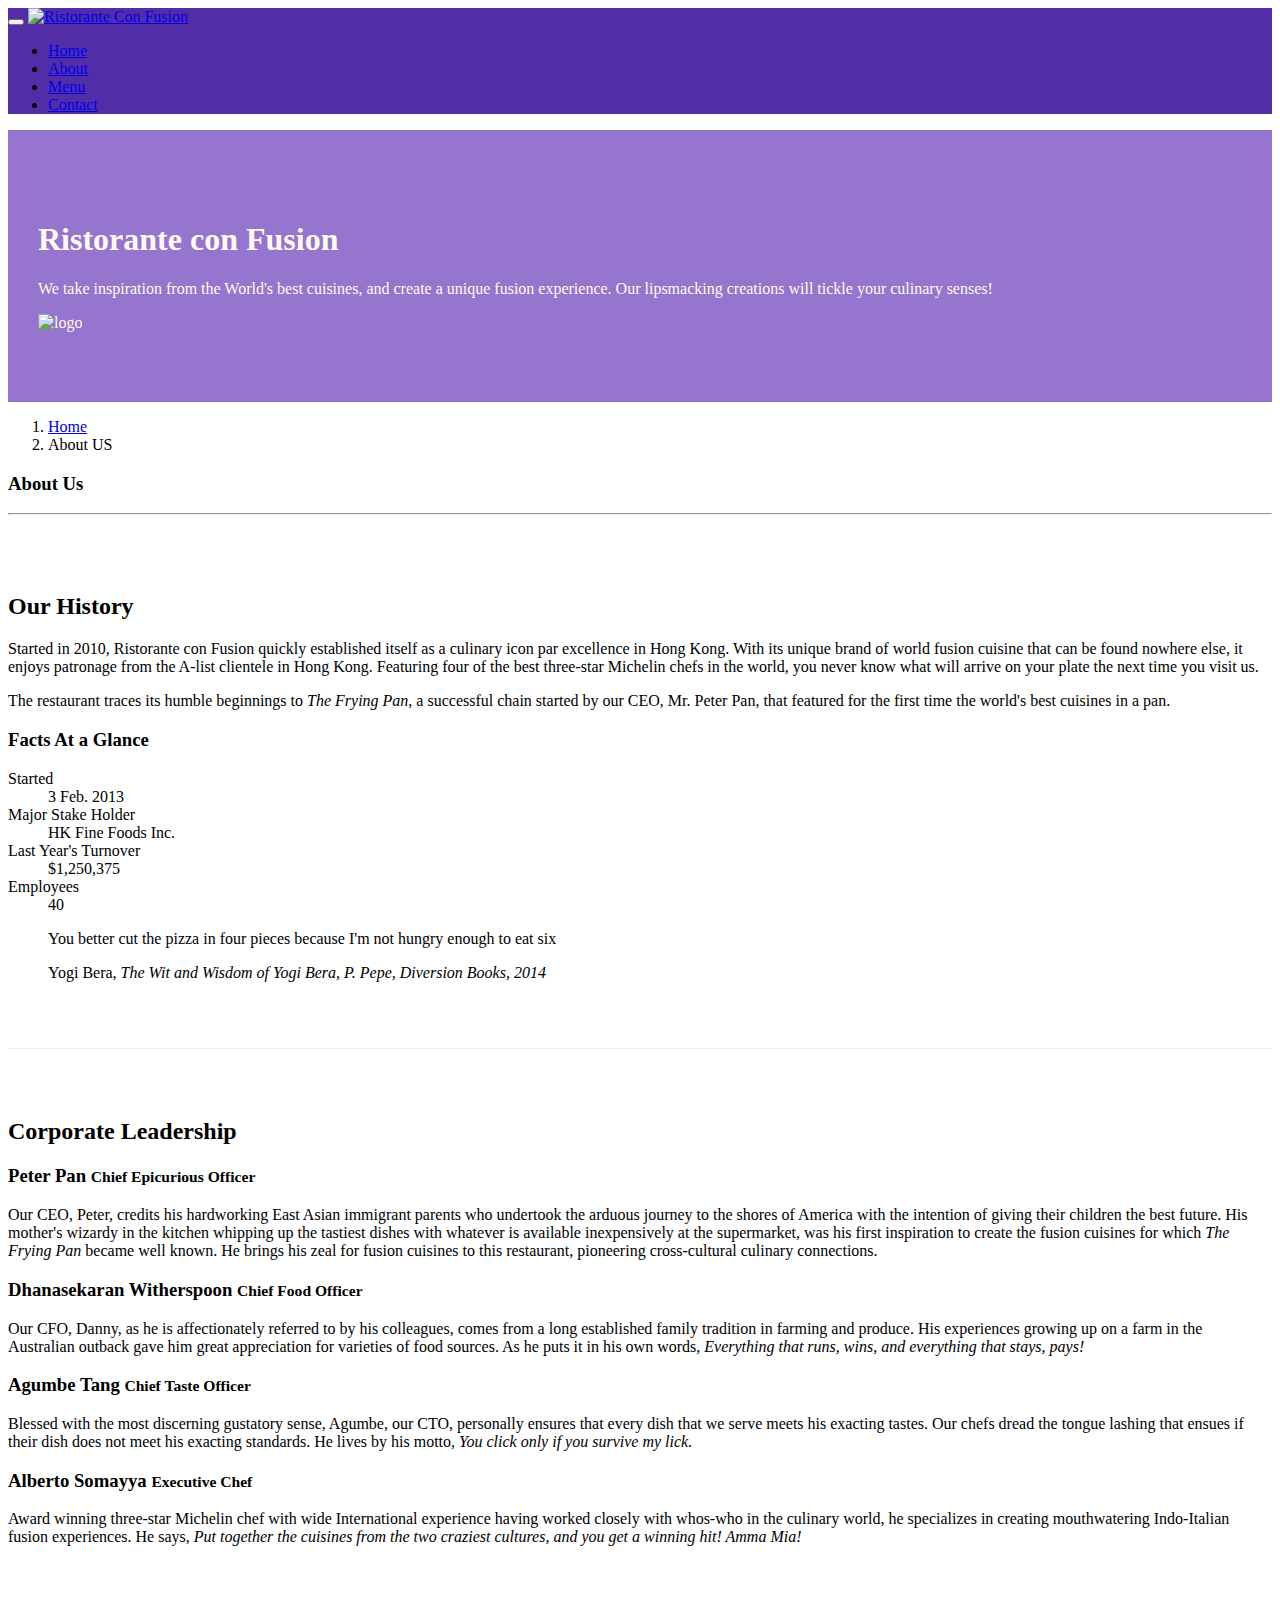
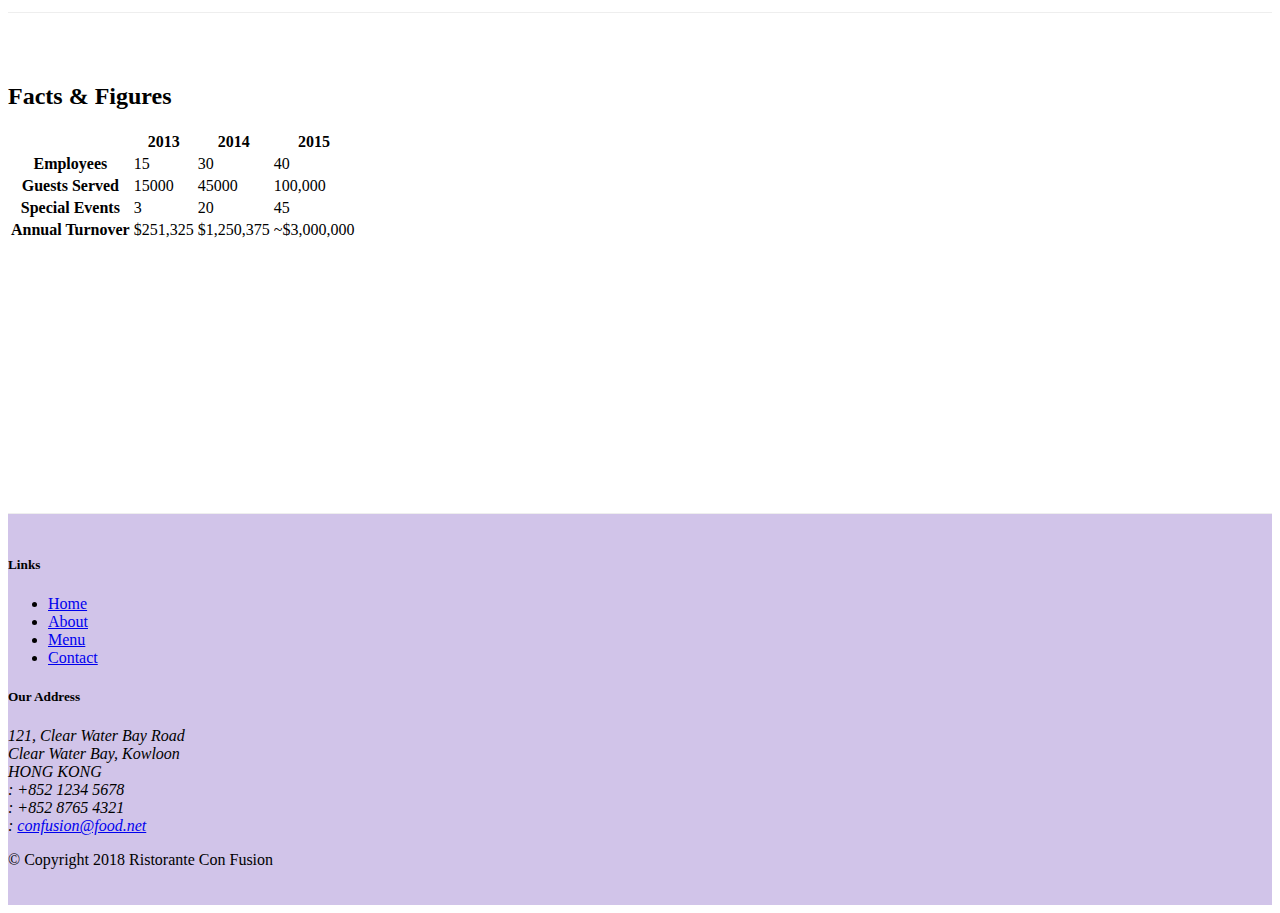
==== commit 4eff338b: "Accordion" ====
--- a/aboutus.html
+++ b/aboutus.html
@@ -167,119 +167,157 @@
                 <div class="col-12">
                     <h2 class="col-12 col-sm-12 p-0">Corporate Leadership</h2>
 
-                    <ul class="nav nav-tabs">
-                        <li class="nav-item">
-                            <a
-                                class="nav-link active"
-                                href="#peter"
+                    <div id="accordion">
+                        <div class="card">
+                            <div class="card-header" role="tab" id="peterhead">
+                                <h3 class="mb-0">
+                                    <a
+                                        data-target="#peter"
+                                        data-toggle="collapse"
+                                    >
+                                        Peter Pan
+                                        <small>Chief Epicurious Officer</small>
+                                    </a>
+                                </h3>
+                            </div>
+                            <div
+                                role="tabpanel"
+                                class="collapse show"
+                                id="peter"
+                                data-parent="accordion"
+                            >
+                                <div class="card-body">
+                                    <p class="d-none d-sm-block">
+                                        Our CEO, Peter, credits his hardworking
+                                        East Asian immigrant parents who
+                                        undertook the arduous journey to the
+                                        shores of America with the intention of
+                                        giving their children the best future.
+                                        His mother's wizardy in the kitchen
+                                        whipping up the tastiest dishes with
+                                        whatever is available inexpensively at
+                                        the supermarket, was his first
+                                        inspiration to create the fusion
+                                        cuisines for which
+                                        <em>The Frying Pan</em> became well
+                                        known. He brings his zeal for fusion
+                                        cuisines to this restaurant, pioneering
+                                        cross-cultural culinary connections.
+                                    </p>
+                                </div>
+                            </div>
+                        </div>
+                        <div class="card">
+                            <div class="card-header" role="tab" id="dannyhead">
+                                <h3 class="mb-0">
+                                    <a
+                                        data-target="#danny"
+                                        data-toggle="collapse"
+                                    >
+                                        Dhanasekaran Witherspoon
+                                        <small>Chief Food Officer</small>
+                                    </a>
+                                </h3>
+                            </div>
+                            <div
+                                role="tabpanel"
+                                class="collapse"
+                                id="danny"
+                                data-parent="accordion"
+                            >
+                                <div class="card-body">
+                                    <p class="d-none d-sm-block">
+                                        Our CFO, Danny, as he is affectionately
+                                        referred to by his colleagues, comes
+                                        from a long established family tradition
+                                        in farming and produce. His experiences
+                                        growing up on a farm in the Australian
+                                        outback gave him great appreciation for
+                                        varieties of food sources. As he puts it
+                                        in his own words,
+                                        <em
+                                            >Everything that runs, wins, and
+                                            everything that stays, pays!
+                                        </em>
+                                    </p>
+                                </div>
+                            </div>
+                        </div>
+
+                        <div class="card">
+                            <div class="card-header" role="tab" id="agumbehead">
+                                <h3 class="mb-0">
+                                    <a
+                                        data-target="#agumbe"
+                                        data-toggle="collapse"
+                                    >
+                                        Agumbe Tang
+                                        <small>Chief Taste Officer</small>
+                                    </a>
+                                </h3>
+                            </div>
+                            <div
+                                role="tabpanel"
+                                class="collapse"
+                                id="agumbe"
+                                data-parent="accordion"
+                            >
+                                <div class="card-body">
+                                    <p class="d-none d-sm-block">
+                                        Blessed with the most discerning
+                                        gustatory sense, Agumbe, our CTO,
+                                        personally ensures that every dish that
+                                        we serve meets his exacting tastes. Our
+                                        chefs dread the tongue lashing that
+                                        ensues if their dish does not meet his
+                                        exacting standards. He lives by his
+                                        motto,
+                                        <em>
+                                            You click only if you survive my
+                                            lick.
+                                        </em>
+                                    </p>
+                                </div>
+                            </div>
+                        </div>
+                        <div class="card">
+                            <div
+                                class="card-header"
                                 role="tab"
-                                data-toggle="tab"
-                                >Peter Pan,CEO
-                            </a>
-                        </li>
-                        <li class="nav-item">
-                            <a
-                                class="nav-link"
-                                href="#danny"
-                                role="tab"
-                                data-toggle="tab"
-                                >Danny Witherspoon, CFO
-                            </a>
-                        </li>
-                        <li class="nav-item">
-                            <a
-                                class="nav-link"
-                                href="#agumbe"
-                                role="tab"
-                                data-toggle="tab"
-                                >Agumbe Tang, CTO
-                            </a>
-                        </li>
-                        <li class="nav-item">
-                            <a
-                                class="nav-link"
-                                href="#alberto"
-                                role="tab"
-                                data-toggle="tab"
-                                >Alberto Somayya, Exec. Chef
-                            </a>
-                        </li>
-                    </ul>
-                    <div class="tab-content">
-                        <div
-                            role="tabpanel"
-                            class="tab-pane fade show active"
-                            id="peter"
-                        >
-                            <h3>
-                                Peter Pan
-                                <small>Chief Epicurious Officer</small>
-                            </h3>
-                            <p class="d-none d-sm-block">
-                                Our CEO, Peter, credits his hardworking East
-                                Asian immigrant parents who undertook the
-                                arduous journey to the shores of America with
-                                the intention of giving their children the best
-                                future. His mother's wizardy in the kitchen
-                                whipping up the tastiest dishes with whatever is
-                                available inexpensively at the supermarket, was
-                                his first inspiration to create the fusion
-                                cuisines for which
-                                <em>The Frying Pan</em> became well known. He
-                                brings his zeal for fusion cuisines to this
-                                restaurant, pioneering cross-cultural culinary
-                                connections.
-                            </p>
-                        </div>
-                        <div role="tabpanel" class="tab-pane fade" id="danny">
-                            <h3>
-                                Dhanasekaran Witherspoon
-                                <small>Chief Food Officer</small>
-                            </h3>
-                            <p class="d-none d-sm-block">
-                                Our CFO, Danny, as he is affectionately referred
-                                to by his colleagues, comes from a long
-                                established family tradition in farming and
-                                produce. His experiences growing up on a farm in
-                                the Australian outback gave him great
-                                appreciation for varieties of food sources. As
-                                he puts it in his own words,
-                                <em
-                                    >Everything that runs, wins, and everything
-                                    that stays, pays!
-                                </em>
-                            </p>
-                        </div>
-                        <div role="tabpanel" class="tab-pane fade" id="agumbe">
-                            <h3>
-                                Agumbe Tang <small>Chief Taste Officer</small>
-                            </h3>
-                            <p class="d-none d-sm-block">
-                                Blessed with the most discerning gustatory
-                                sense, Agumbe, our CTO, personally ensures that
-                                every dish that we serve meets his exacting
-                                tastes. Our chefs dread the tongue lashing that
-                                ensues if their dish does not meet his exacting
-                                standards. He lives by his motto,
-                                <em>You click only if you survive my lick.</em>
-                            </p>
-                        </div>
-                        <div role="tabpanel" class="tab-pane fade" id="alberto">
-                            <h3>
-                                Alberto Somayya <small>Executive Chef</small>
-                            </h3>
-                            <p class="d-none d-sm-block">
-                                Award winning three-star Michelin chef with wide
-                                International experience having worked closely
-                                with whos-who in the culinary world, he
-                                specializes in creating mouthwatering
-                                Indo-Italian fusion experiences. He says,
-                                <em
-                                    >Put together the cuisines from the two
-                                    craziest cultures, and you get a winning
-                                    hit! Amma Mia!</em
-                                >
-                            </p>
+                                id="albertohead"
+                            >
+                                <h3 class="mb-0">
+                                    <a
+                                        data-target="#alberto"
+                                        data-toggle="collapse"
+                                    >
+                                        Alberto Somayya
+                                        <small>Executive Chef</small>
+                                    </a>
+                                </h3>
+                            </div>
+                            <div
+                                role="tabpanel"
+                                class="collapse"
+                                id="alberto"
+                                data-parent="accordion"
+                            >
+                                <div class="card-body">
+                                    <p class="d-none d-sm-block">
+                                        Award winning three-star Michelin chef
+                                        with wide International experience
+                                        having worked closely with whos-who in
+                                        the culinary world, he specializes in
+                                        creating mouthwatering Indo-Italian
+                                        fusion experiences. He says,
+                                        <em>
+                                            Put together the cuisines from the
+                                            two craziest cultures, and you get a
+                                            winning hit! Amma Mia!
+                                        </em>
+                                    </p>
+                                </div>
+                            </div>
                         </div>
                     </div>
                 </div>
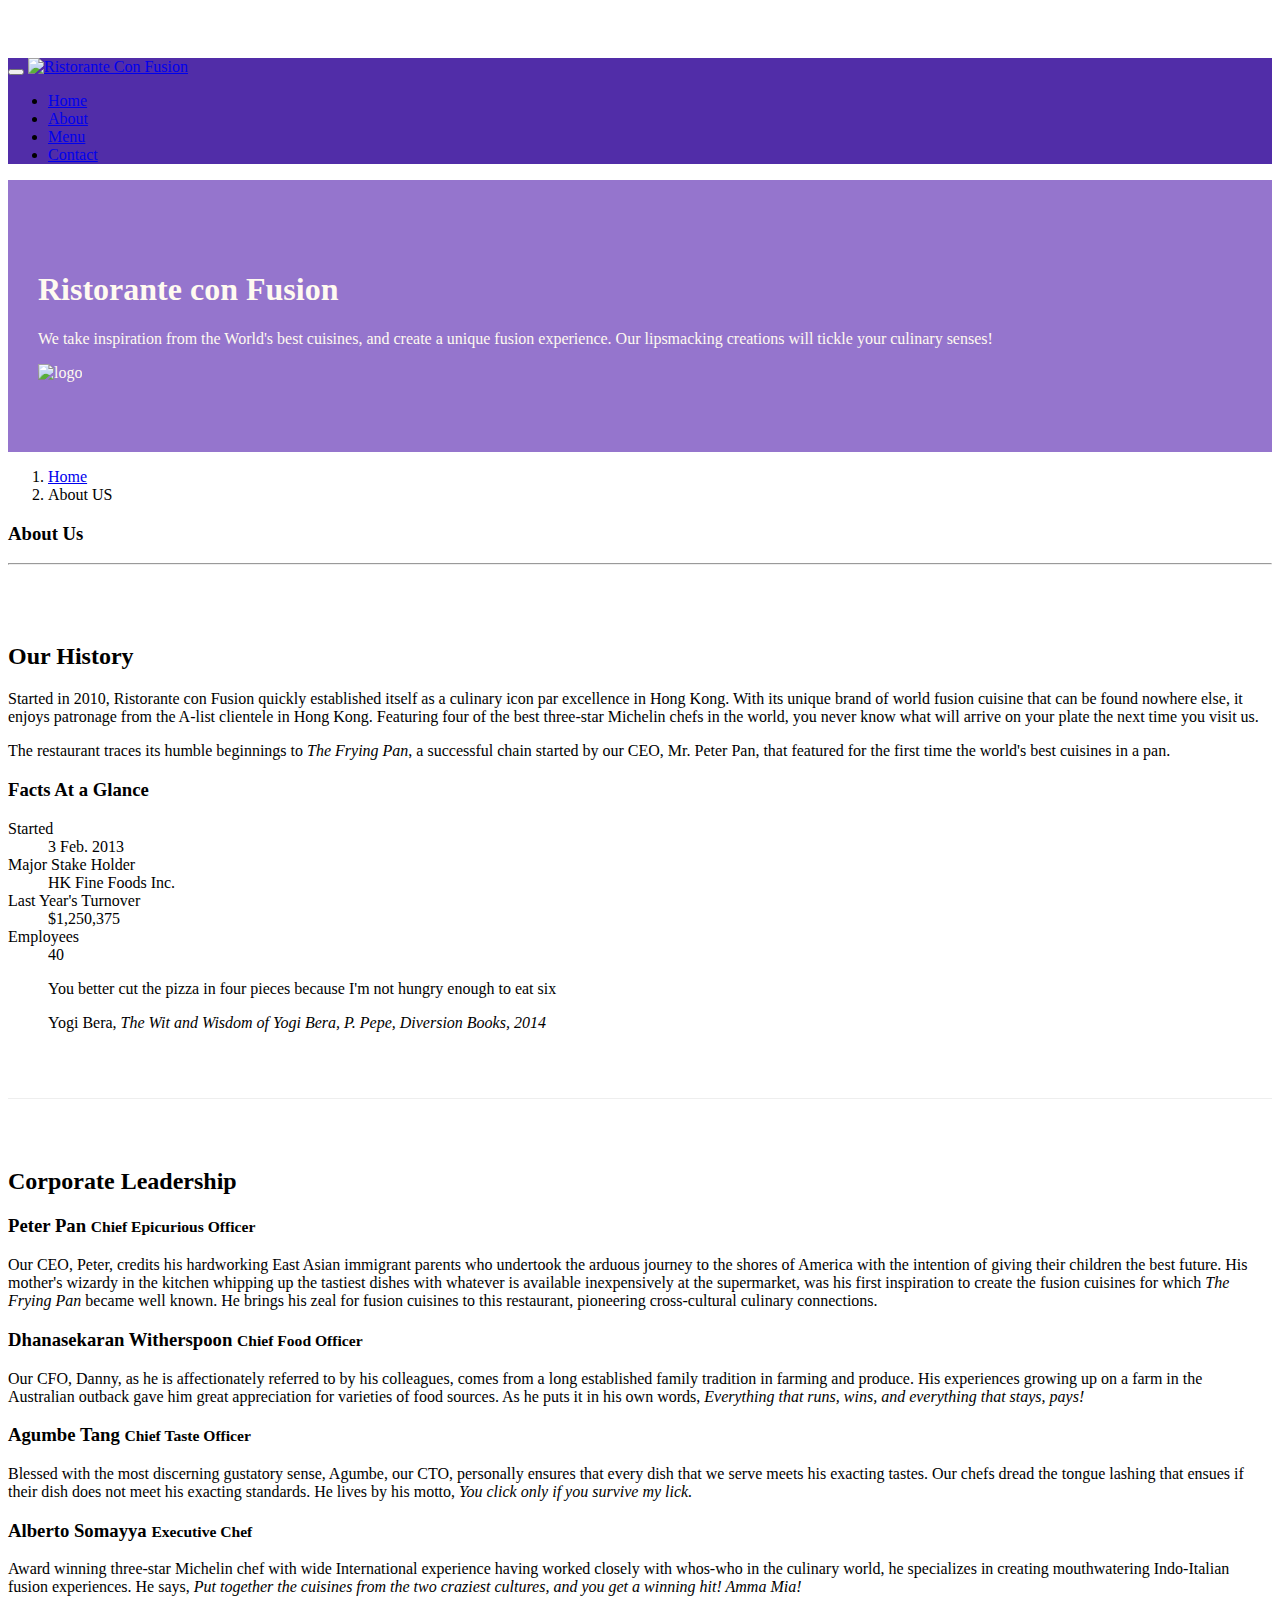
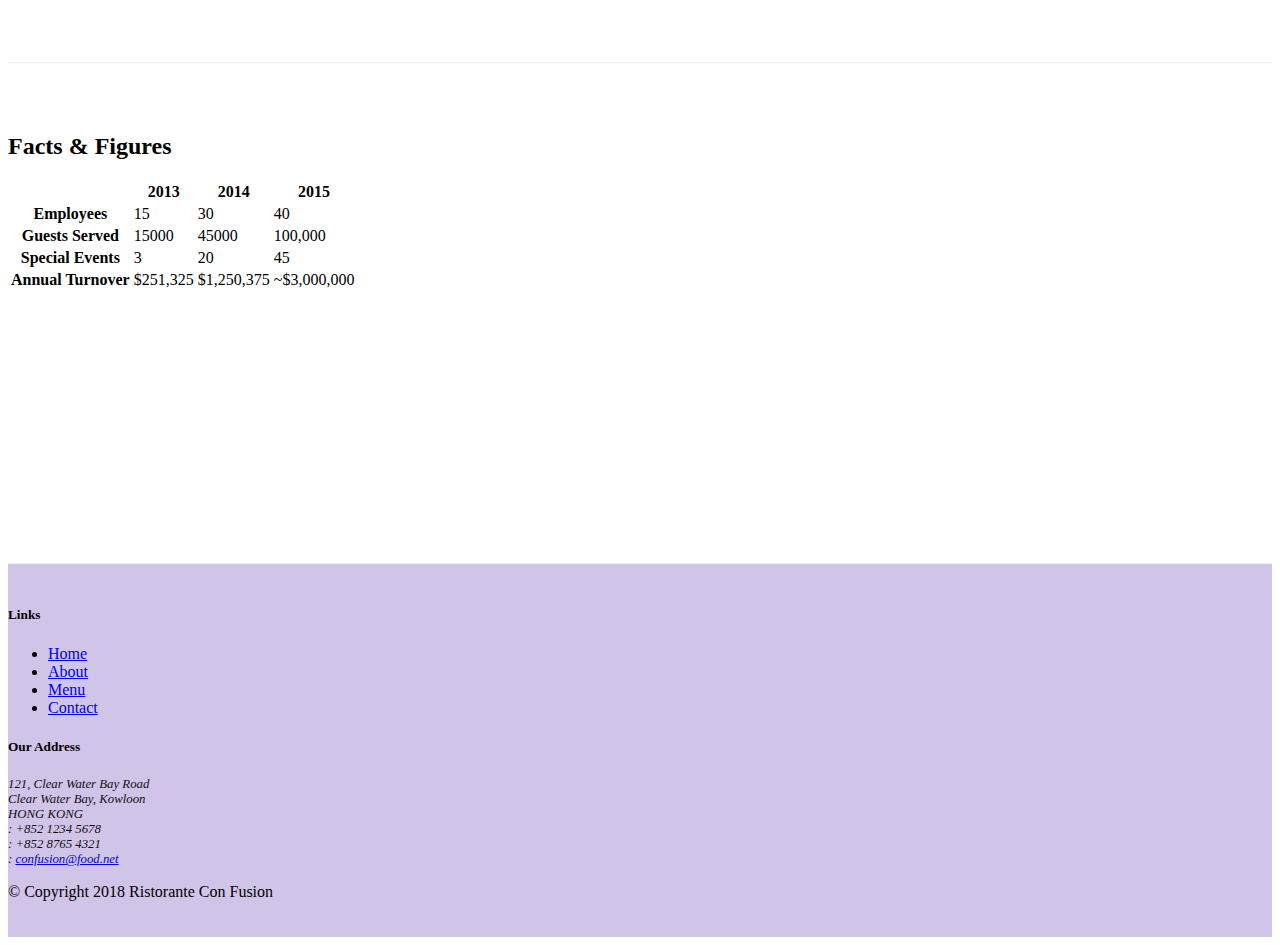
==== commit 6997f976: "NPM scripts Part 1" ====
--- a/aboutus.html
+++ b/aboutus.html
@@ -1,449 +1,368 @@
 <!DOCTYPE html>
 <html lang="en">
-    <head>
-        <!-- Required meta tags always come first -->
-        <meta charset="utf-8" />
-        <meta
-            name="viewport"
-            content="width=device-width, initial-scale=1, shrink-to-fit=no"
-        />
-        <meta http-equiv="x-ua-compatible" content="ie=edge" />
-
-        <!-- Bootstrap CSS -->
-        <link
-            rel="stylesheet"
-            href="node_modules/bootstrap/dist/css/bootstrap.min.css"
-        />
-        <link
-            rel="stylesheet"
-            href="node_modules/bootstrap-social/bootstrap-social.css"
-        />
-        <link
-            rel="stylesheet"
-            href="node_modules/font-awesome/css/font-awesome.min.css"
-        />
-        <link rel="stylesheet" href="css/styles.css" />
-        <title>Ristorante Con Fusion: About Us</title>
-    </head>
-
-    <body>
-        <nav class="navbar navbar-dark navbar-expand-sm fixed-top">
-            <div class="container">
-                <button
-                    class="navbar-toggler"
-                    type="button"
-                    data-toggle="collapse"
-                    data-target="#Navbar"
-                >
-                    <span class="navbar-toggler-icon"></span>
-                </button>
-                <a class="navbar-brand mr-auto" href="./index.html">
-                    <img
-                        src="img/logo.png"
-                        alt="Ristorante Con Fusion"
-                        height="30"
-                        width="41"
-                    />
-                </a>
-                <div class="collapse navbar-collapse" id="Navbar">
-                    <ul class="navbar-nav mr-auto">
-                        <li class="nav-item">
-                            <a class="nav-link" href="./index.html">
-                                <span class="fa fa-home fa-lg"></span> Home</a
-                            >
-                        </li>
-                        <li class="nav-item active">
-                            <a class="nav-link" href="#"
-                                ><span class="fa fa-info fa-lg"></span> About</a
-                            >
-                        </li>
-                        <li class="nav-item">
-                            <a class="nav-link" href="#"
-                                ><span class="fa fa-list fa-lg"></span> Menu</a
-                            >
-                        </li>
-                        <li class="nav-item">
-                            <a class="nav-link" href="./contactus.html"
-                                ><span class="fa fa-address-card fa-lg"></span>
-                                Contact</a
-                            >
-                        </li>
-                    </ul>
-                </div>
-            </div>
-        </nav>
-        <header class="jumbotron">
-            <div class="container">
-                <div class="row row-header">
-                    <div class="col-12 col-sm-6">
-                        <h1>Ristorante con Fusion</h1>
-                        <p>
-                            We take inspiration from the World's best cuisines,
-                            and create a unique fusion experience. Our
-                            lipsmacking creations will tickle your culinary
-                            senses!
+
+<head>
+    <!-- Required meta tags always come first -->
+    <meta charset="utf-8" />
+    <meta name="viewport" content="width=device-width, initial-scale=1, shrink-to-fit=no" />
+    <meta http-equiv="x-ua-compatible" content="ie=edge" />
+
+    <!-- Bootstrap CSS -->
+    <link rel="stylesheet" href="node_modules/bootstrap/dist/css/bootstrap.min.css" />
+    <link rel="stylesheet" href="node_modules/bootstrap-social/bootstrap-social.css" />
+    <link rel="stylesheet" href="node_modules/font-awesome/css/font-awesome.min.css" />
+    <link rel="stylesheet" href="css/styles.css" />
+    <title>Ristorante Con Fusion: About Us</title>
+</head>
+
+<body>
+    <nav class="navbar navbar-dark navbar-expand-sm fixed-top">
+        <div class="container">
+            <button class="navbar-toggler" type="button" data-toggle="collapse" data-target="#Navbar">
+                <span class="navbar-toggler-icon"></span>
+            </button>
+            <a class="navbar-brand mr-auto" href="./index.html">
+                <img src="img/logo.png" alt="Ristorante Con Fusion" height="30" width="41" />
+            </a>
+            <div class="collapse navbar-collapse" id="Navbar">
+                <ul class="navbar-nav mr-auto">
+                    <li class="nav-item">
+                        <a class="nav-link" href="./index.html">
+                            <span class="fa fa-home fa-lg"></span> Home</a>
+                    </li>
+                    <li class="nav-item active">
+                        <a class="nav-link" href="#"><span class="fa fa-info fa-lg"></span> About</a>
+                    </li>
+                    <li class="nav-item">
+                        <a class="nav-link" href="#"><span class="fa fa-list fa-lg"></span> Menu</a>
+                    </li>
+                    <li class="nav-item">
+                        <a class="nav-link" href="./contactus.html"><span class="fa fa-address-card fa-lg"></span>
+                            Contact</a>
+                    </li>
+                </ul>
+            </div>
+        </div>
+    </nav>
+    <header class="jumbotron">
+        <div class="container">
+            <div class="row row-header">
+                <div class="col-12 col-sm-6">
+                    <h1>Ristorante con Fusion</h1>
+                    <p>
+                        We take inspiration from the World's best cuisines,
+                        and create a unique fusion experience. Our
+                        lipsmacking creations will tickle your culinary
+                        senses!
+                    </p>
+                </div>
+                <div class="col-12 col-sm align-self-center">
+                    <img src="img/logo.png" alt="logo" class="img-fluid" />
+                </div>
+            </div>
+        </div>
+    </header>
+
+    <div class="container">
+        <div class="row">
+            <ol class="col-12 breadcrumb">
+                <li class="breadcrumb-item">
+                    <a href="./index.html">Home</a>
+                </li>
+                <li class="breadcrumb-item active">About US</li>
+            </ol>
+            <div class="col-12">
+                <h3>About Us</h3>
+                <hr />
+            </div>
+        </div>
+
+        <div class="row row-content">
+            <div class="col-12 col-sm-6">
+                <h2>Our History</h2>
+                <p>
+                    Started in 2010, Ristorante con Fusion quickly
+                    established itself as a culinary icon par excellence in
+                    Hong Kong. With its unique brand of world fusion cuisine
+                    that can be found nowhere else, it enjoys patronage from
+                    the A-list clientele in Hong Kong. Featuring four of the
+                    best three-star Michelin chefs in the world, you never
+                    know what will arrive on your plate the next time you
+                    visit us.
+                </p>
+                <p>
+                    The restaurant traces its humble beginnings to
+                    <em>The Frying Pan</em>, a successful chain started by
+                    our CEO, Mr. Peter Pan, that featured for the first time
+                    the world's best cuisines in a pan.
+                </p>
+            </div>
+            <div class="col-sm">
+                <div class="card">
+                    <h3 class="card-header bg-primary text-white">
+                        Facts At a Glance
+                    </h3>
+                    <div class="card-body">
+                        <dl class="row">
+                            <dt class="col-6">Started</dt>
+                            <dd class="col-6">3 Feb. 2013</dd>
+                            <dt class="col-6">Major Stake Holder</dt>
+                            <dd class="col-6">HK Fine Foods Inc.</dd>
+                            <dt class="col-6">Last Year's Turnover</dt>
+                            <dd class="col-6">$1,250,375</dd>
+                            <dt class="col-6">Employees</dt>
+                            <dd class="col-6">40</dd>
+                        </dl>
+                    </div>
+                </div>
+            </div>
+            <div class="col-12">
+                <div class="card card-body bg-light">
+                    <blockquote class="blockquote">
+                        <p class="mb-0">
+                            You better cut the pizza in four pieces because
+                            I'm not hungry enough to eat six
                         </p>
-                    </div>
-                    <div class="col-12 col-sm align-self-center">
-                        <img src="img/logo.png" alt="logo" class="img-fluid" />
-                    </div>
-                </div>
-            </div>
-        </header>
-
+                        <footer class="blockquote-footer">
+                            Yogi Bera,
+                            <cite title="Source Title">
+                                The Wit and Wisdom of Yogi Bera, P. Pepe,
+                                Diversion Books, 2014
+                            </cite>
+                        </footer>
+                    </blockquote>
+                </div>
+            </div>
+        </div>
+
+        <div class="row row-content align-items-center">
+            <div class="col-12">
+                <h2 class="col-12 col-sm-12 p-0">Corporate Leadership</h2>
+
+                <div id="accordion">
+                    <div class="card">
+                        <div class="card-header" role="tab" id="peterhead">
+                            <h3 class="mb-0">
+                                <a data-target="#peter" data-toggle="collapse">
+                                    Peter Pan
+                                    <small>Chief Epicurious Officer</small>
+                                </a>
+                            </h3>
+                        </div>
+                        <div role="tabpanel" class="collapse show" id="peter" data-parent="accordion">
+                            <div class="card-body">
+                                <p class="d-none d-sm-block">
+                                    Our CEO, Peter, credits his hardworking
+                                    East Asian immigrant parents who
+                                    undertook the arduous journey to the
+                                    shores of America with the intention of
+                                    giving their children the best future.
+                                    His mother's wizardy in the kitchen
+                                    whipping up the tastiest dishes with
+                                    whatever is available inexpensively at
+                                    the supermarket, was his first
+                                    inspiration to create the fusion
+                                    cuisines for which
+                                    <em>The Frying Pan</em> became well
+                                    known. He brings his zeal for fusion
+                                    cuisines to this restaurant, pioneering
+                                    cross-cultural culinary connections.
+                                </p>
+                            </div>
+                        </div>
+                    </div>
+                    <div class="card">
+                        <div class="card-header" role="tab" id="dannyhead">
+                            <h3 class="mb-0">
+                                <a data-target="#danny" data-toggle="collapse">
+                                    Dhanasekaran Witherspoon
+                                    <small>Chief Food Officer</small>
+                                </a>
+                            </h3>
+                        </div>
+                        <div role="tabpanel" class="collapse" id="danny" data-parent="accordion">
+                            <div class="card-body">
+                                <p class="d-none d-sm-block">
+                                    Our CFO, Danny, as he is affectionately
+                                    referred to by his colleagues, comes
+                                    from a long established family tradition
+                                    in farming and produce. His experiences
+                                    growing up on a farm in the Australian
+                                    outback gave him great appreciation for
+                                    varieties of food sources. As he puts it
+                                    in his own words,
+                                    <em>Everything that runs, wins, and
+                                        everything that stays, pays!
+                                    </em>
+                                </p>
+                            </div>
+                        </div>
+                    </div>
+
+                    <div class="card">
+                        <div class="card-header" role="tab" id="agumbehead">
+                            <h3 class="mb-0">
+                                <a data-target="#agumbe" data-toggle="collapse">
+                                    Agumbe Tang
+                                    <small>Chief Taste Officer</small>
+                                </a>
+                            </h3>
+                        </div>
+                        <div role="tabpanel" class="collapse" id="agumbe" data-parent="accordion">
+                            <div class="card-body">
+                                <p class="d-none d-sm-block">
+                                    Blessed with the most discerning
+                                    gustatory sense, Agumbe, our CTO,
+                                    personally ensures that every dish that
+                                    we serve meets his exacting tastes. Our
+                                    chefs dread the tongue lashing that
+                                    ensues if their dish does not meet his
+                                    exacting standards. He lives by his
+                                    motto,
+                                    <em>
+                                        You click only if you survive my
+                                        lick.
+                                    </em>
+                                </p>
+                            </div>
+                        </div>
+                    </div>
+                    <div class="card">
+                        <div class="card-header" role="tab" id="albertohead">
+                            <h3 class="mb-0">
+                                <a data-target="#alberto" data-toggle="collapse">
+                                    Alberto Somayya
+                                    <small>Executive Chef</small>
+                                </a>
+                            </h3>
+                        </div>
+                        <div role="tabpanel" class="collapse" id="alberto" data-parent="accordion">
+                            <div class="card-body">
+                                <p class="d-none d-sm-block">
+                                    Award winning three-star Michelin chef
+                                    with wide International experience
+                                    having worked closely with whos-who in
+                                    the culinary world, he specializes in
+                                    creating mouthwatering Indo-Italian
+                                    fusion experiences. He says,
+                                    <em>
+                                        Put together the cuisines from the
+                                        two craziest cultures, and you get a
+                                        winning hit! Amma Mia!
+                                    </em>
+                                </p>
+                            </div>
+                        </div>
+                    </div>
+                </div>
+            </div>
+        </div>
+        <div class="row row-content">
+            <div class="col-12 col-sm-9">
+                <h2>Facts &amp; Figures</h2>
+                <div class="table-responsive">
+                    <table class="table table-striped">
+                        <thead class="thead-dark">
+                            <tr>
+                                <th>&nbsp;</th>
+                                <th>2013</th>
+                                <th>2014</th>
+                                <th>2015</th>
+                            </tr>
+                        </thead>
+                        <tbody>
+                            <tr>
+                                <th>Employees</th>
+                                <td>15</td>
+                                <td>30</td>
+                                <td>40</td>
+                            </tr>
+                            <tr>
+                                <th>Guests Served</th>
+                                <td>15000</td>
+                                <td>45000</td>
+                                <td>100,000</td>
+                            </tr>
+                            <tr>
+                                <th>Special Events</th>
+                                <td>3</td>
+                                <td>20</td>
+                                <td>45</td>
+                            </tr>
+                            <tr>
+                                <th>Annual Turnover</th>
+                                <td>$251,325</td>
+                                <td>$1,250,375</td>
+                                <td>~$3,000,000</td>
+                            </tr>
+                        </tbody>
+                    </table>
+                </div>
+            </div>
+            <div class="col-12 col-sm-3"></div>
+        </div>
+    </div>
+
+    <footer class="footer">
         <div class="container">
             <div class="row">
-                <ol class="col-12 breadcrumb">
-                    <li class="breadcrumb-item">
-                        <a href="./index.html">Home</a>
-                    </li>
-                    <li class="breadcrumb-item active">About US</li>
-                </ol>
-                <div class="col-12">
-                    <h3>About Us</h3>
-                    <hr />
-                </div>
-            </div>
-
-            <div class="row row-content">
-                <div class="col-12 col-sm-6">
-                    <h2>Our History</h2>
-                    <p>
-                        Started in 2010, Ristorante con Fusion quickly
-                        established itself as a culinary icon par excellence in
-                        Hong Kong. With its unique brand of world fusion cuisine
-                        that can be found nowhere else, it enjoys patronage from
-                        the A-list clientele in Hong Kong. Featuring four of the
-                        best three-star Michelin chefs in the world, you never
-                        know what will arrive on your plate the next time you
-                        visit us.
-                    </p>
-                    <p>
-                        The restaurant traces its humble beginnings to
-                        <em>The Frying Pan</em>, a successful chain started by
-                        our CEO, Mr. Peter Pan, that featured for the first time
-                        the world's best cuisines in a pan.
-                    </p>
-                </div>
-                <div class="col-sm">
-                    <div class="card">
-                        <h3 class="card-header bg-primary text-white">
-                            Facts At a Glance
-                        </h3>
-                        <div class="card-body">
-                            <dl class="row">
-                                <dt class="col-6">Started</dt>
-                                <dd class="col-6">3 Feb. 2013</dd>
-                                <dt class="col-6">Major Stake Holder</dt>
-                                <dd class="col-6">HK Fine Foods Inc.</dd>
-                                <dt class="col-6">Last Year's Turnover</dt>
-                                <dd class="col-6">$1,250,375</dd>
-                                <dt class="col-6">Employees</dt>
-                                <dd class="col-6">40</dd>
-                            </dl>
-                        </div>
-                    </div>
-                </div>
-                <div class="col-12">
-                    <div class="card card-body bg-light">
-                        <blockquote class="blockquote">
-                            <p class="mb-0">
-                                You better cut the pizza in four pieces because
-                                I'm not hungry enough to eat six
-                            </p>
-                            <footer class="blockquote-footer">
-                                Yogi Bera,
-                                <cite title="Source Title">
-                                    The Wit and Wisdom of Yogi Bera, P. Pepe,
-                                    Diversion Books, 2014
-                                </cite>
-                            </footer>
-                        </blockquote>
-                    </div>
-                </div>
-            </div>
-
-            <div class="row row-content align-items-center">
-                <div class="col-12">
-                    <h2 class="col-12 col-sm-12 p-0">Corporate Leadership</h2>
-
-                    <div id="accordion">
-                        <div class="card">
-                            <div class="card-header" role="tab" id="peterhead">
-                                <h3 class="mb-0">
-                                    <a
-                                        data-target="#peter"
-                                        data-toggle="collapse"
-                                    >
-                                        Peter Pan
-                                        <small>Chief Epicurious Officer</small>
-                                    </a>
-                                </h3>
-                            </div>
-                            <div
-                                role="tabpanel"
-                                class="collapse show"
-                                id="peter"
-                                data-parent="accordion"
-                            >
-                                <div class="card-body">
-                                    <p class="d-none d-sm-block">
-                                        Our CEO, Peter, credits his hardworking
-                                        East Asian immigrant parents who
-                                        undertook the arduous journey to the
-                                        shores of America with the intention of
-                                        giving their children the best future.
-                                        His mother's wizardy in the kitchen
-                                        whipping up the tastiest dishes with
-                                        whatever is available inexpensively at
-                                        the supermarket, was his first
-                                        inspiration to create the fusion
-                                        cuisines for which
-                                        <em>The Frying Pan</em> became well
-                                        known. He brings his zeal for fusion
-                                        cuisines to this restaurant, pioneering
-                                        cross-cultural culinary connections.
-                                    </p>
-                                </div>
-                            </div>
-                        </div>
-                        <div class="card">
-                            <div class="card-header" role="tab" id="dannyhead">
-                                <h3 class="mb-0">
-                                    <a
-                                        data-target="#danny"
-                                        data-toggle="collapse"
-                                    >
-                                        Dhanasekaran Witherspoon
-                                        <small>Chief Food Officer</small>
-                                    </a>
-                                </h3>
-                            </div>
-                            <div
-                                role="tabpanel"
-                                class="collapse"
-                                id="danny"
-                                data-parent="accordion"
-                            >
-                                <div class="card-body">
-                                    <p class="d-none d-sm-block">
-                                        Our CFO, Danny, as he is affectionately
-                                        referred to by his colleagues, comes
-                                        from a long established family tradition
-                                        in farming and produce. His experiences
-                                        growing up on a farm in the Australian
-                                        outback gave him great appreciation for
-                                        varieties of food sources. As he puts it
-                                        in his own words,
-                                        <em
-                                            >Everything that runs, wins, and
-                                            everything that stays, pays!
-                                        </em>
-                                    </p>
-                                </div>
-                            </div>
-                        </div>
-
-                        <div class="card">
-                            <div class="card-header" role="tab" id="agumbehead">
-                                <h3 class="mb-0">
-                                    <a
-                                        data-target="#agumbe"
-                                        data-toggle="collapse"
-                                    >
-                                        Agumbe Tang
-                                        <small>Chief Taste Officer</small>
-                                    </a>
-                                </h3>
-                            </div>
-                            <div
-                                role="tabpanel"
-                                class="collapse"
-                                id="agumbe"
-                                data-parent="accordion"
-                            >
-                                <div class="card-body">
-                                    <p class="d-none d-sm-block">
-                                        Blessed with the most discerning
-                                        gustatory sense, Agumbe, our CTO,
-                                        personally ensures that every dish that
-                                        we serve meets his exacting tastes. Our
-                                        chefs dread the tongue lashing that
-                                        ensues if their dish does not meet his
-                                        exacting standards. He lives by his
-                                        motto,
-                                        <em>
-                                            You click only if you survive my
-                                            lick.
-                                        </em>
-                                    </p>
-                                </div>
-                            </div>
-                        </div>
-                        <div class="card">
-                            <div
-                                class="card-header"
-                                role="tab"
-                                id="albertohead"
-                            >
-                                <h3 class="mb-0">
-                                    <a
-                                        data-target="#alberto"
-                                        data-toggle="collapse"
-                                    >
-                                        Alberto Somayya
-                                        <small>Executive Chef</small>
-                                    </a>
-                                </h3>
-                            </div>
-                            <div
-                                role="tabpanel"
-                                class="collapse"
-                                id="alberto"
-                                data-parent="accordion"
-                            >
-                                <div class="card-body">
-                                    <p class="d-none d-sm-block">
-                                        Award winning three-star Michelin chef
-                                        with wide International experience
-                                        having worked closely with whos-who in
-                                        the culinary world, he specializes in
-                                        creating mouthwatering Indo-Italian
-                                        fusion experiences. He says,
-                                        <em>
-                                            Put together the cuisines from the
-                                            two craziest cultures, and you get a
-                                            winning hit! Amma Mia!
-                                        </em>
-                                    </p>
-                                </div>
-                            </div>
-                        </div>
-                    </div>
-                </div>
-            </div>
-            <div class="row row-content">
-                <div class="col-12 col-sm-9">
-                    <h2>Facts &amp; Figures</h2>
-                    <div class="table-responsive">
-                        <table class="table table-striped">
-                            <thead class="thead-dark">
-                                <tr>
-                                    <th>&nbsp;</th>
-                                    <th>2013</th>
-                                    <th>2014</th>
-                                    <th>2015</th>
-                                </tr>
-                            </thead>
-                            <tbody>
-                                <tr>
-                                    <th>Employees</th>
-                                    <td>15</td>
-                                    <td>30</td>
-                                    <td>40</td>
-                                </tr>
-                                <tr>
-                                    <th>Guests Served</th>
-                                    <td>15000</td>
-                                    <td>45000</td>
-                                    <td>100,000</td>
-                                </tr>
-                                <tr>
-                                    <th>Special Events</th>
-                                    <td>3</td>
-                                    <td>20</td>
-                                    <td>45</td>
-                                </tr>
-                                <tr>
-                                    <th>Annual Turnover</th>
-                                    <td>$251,325</td>
-                                    <td>$1,250,375</td>
-                                    <td>~$3,000,000</td>
-                                </tr>
-                            </tbody>
-                        </table>
-                    </div>
-                </div>
-                <div class="col-12 col-sm-3"></div>
-            </div>
-        </div>
-
-        <footer class="footer">
-            <div class="container">
-                <div class="row">
-                    <div class="col-4 offset-1 col-sm-2">
-                        <h5>Links</h5>
-                        <ul class="list-unstyled">
-                            <li><a href="./index.html">Home</a></li>
-                            <li><a href="#">About</a></li>
-                            <li><a href="#">Menu</a></li>
-                            <li><a href="./contactus.html">Contact</a></li>
-                        </ul>
-                    </div>
-                    <div class="col-7 col-sm-5">
-                        <h5>Our Address</h5>
-                        <address>
-                            121, Clear Water Bay Road<br />
-                            Clear Water Bay, Kowloon<br />
-                            HONG KONG<br />
-                            <i class="fa fa-phone fa-lg"></i>: +852 1234 5678<br />
-                            <i class="fa fa-fax fa-lg"></i>: +852 8765 4321<br />
-                            <i class="fa fa-envelope fa-lg"></i>:
-                            <a href="mailto:confusion@food.net">
-                                confusion@food.net
-                            </a>
-                        </address>
-                    </div>
-                    <div class="col-12 col-sm-4 align-self-center">
-                        <div class="text-center">
-                            <a
-                                class="btn btn-social-icon btn-google"
-                                href="http://google.com/+"
-                            >
-                                <i class="fa fa-google-plus fa-lg"></i>
-                            </a>
-                            <a
-                                class="btn btn-social-icon btn-facebook"
-                                href="http://www.facebook.com/profile.php?id="
-                            >
-                                <i class="fa fa-facebook fa-lg"></i>
-                            </a>
-                            <a
-                                class="btn btn-social-icon btn-linkedin"
-                                href="http://www.linkedin.com/in/"
-                            >
-                                <i class="fa fa-linkedin fa-lg"></i>
-                            </a>
-                            <a
-                                class="btn btn-social-icon btn-twitter"
-                                href="http://twitter.com/"
-                            >
-                                <i class="fa fa-twitter fa-lg"></i>
-                            </a>
-                            <a
-                                class="btn btn-social-icon btn-google"
-                                href="http://youtube.com/"
-                            >
-                                <i class="fa fa-youtube fa-lg"></i>
-                            </a>
-                            <a
-                                class="btn btn-social-icon btn-envelope"
-                                href="mailto:"
-                            >
-                                <i class="fa fa-envelope fa-lg"></i>
-                            </a>
-                        </div>
-                    </div>
-                </div>
-                <div class="row justify-content-center">
-                    <div class="col-auto">
-                        <p>© Copyright 2018 Ristorante Con Fusion</p>
-                    </div>
-                </div>
-            </div>
-        </footer>
-        <script src="node_modules/jquery/dist/jquery.slim.min.js"></script>
-        <script src="node_modules/popper.js/dist/umd/popper.min.js"></script>
-        <script src="node_modules/bootstrap/dist/js/bootstrap.min.js"></script>
-    </body>
-</html>
+                <div class="col-4 offset-1 col-sm-2">
+                    <h5>Links</h5>
+                    <ul class="list-unstyled">
+                        <li><a href="./index.html">Home</a></li>
+                        <li><a href="#">About</a></li>
+                        <li><a href="#">Menu</a></li>
+                        <li><a href="./contactus.html">Contact</a></li>
+                    </ul>
+                </div>
+                <div class="col-7 col-sm-5">
+                    <h5>Our Address</h5>
+                    <address>
+                        121, Clear Water Bay Road<br />
+                        Clear Water Bay, Kowloon<br />
+                        HONG KONG<br />
+                        <i class="fa fa-phone fa-lg"></i>: +852 1234 5678<br />
+                        <i class="fa fa-fax fa-lg"></i>: +852 8765 4321<br />
+                        <i class="fa fa-envelope fa-lg"></i>:
+                        <a href="mailto:confusion@food.net">
+                            confusion@food.net
+                        </a>
+                    </address>
+                </div>
+                <div class="col-12 col-sm-4 align-self-center">
+                    <div class="text-center">
+                        <a class="btn btn-social-icon btn-google" href="http://google.com/+">
+                            <i class="fa fa-google-plus fa-lg"></i>
+                        </a>
+                        <a class="btn btn-social-icon btn-facebook" href="http://www.facebook.com/profile.php?id=">
+                            <i class="fa fa-facebook fa-lg"></i>
+                        </a>
+                        <a class="btn btn-social-icon btn-linkedin" href="http://www.linkedin.com/in/">
+                            <i class="fa fa-linkedin fa-lg"></i>
+                        </a>
+                        <a class="btn btn-social-icon btn-twitter" href="http://twitter.com/">
+                            <i class="fa fa-twitter fa-lg"></i>
+                        </a>
+                        <a class="btn btn-social-icon btn-google" href="http://youtube.com/">
+                            <i class="fa fa-youtube fa-lg"></i>
+                        </a>
+                        <a class="btn btn-social-icon btn-envelope" href="mailto:">
+                            <i class="fa fa-envelope fa-lg"></i>
+                        </a>
+                    </div>
+                </div>
+            </div>
+            <div class="row justify-content-center">
+                <div class="col-auto">
+                    <p>© Copyright 2018 Ristorante Con Fusion</p>
+                </div>
+            </div>
+        </div>
+    </footer>
+    <script src="node_modules/jquery/dist/jquery.slim.min.js"></script>
+    <script src="node_modules/popper.js/dist/umd/popper.min.js"></script>
+    <script src="node_modules/bootstrap/dist/js/bootstrap.min.js"></script>
+    <script src="js/scripts.js"></script>
+</body>
+
+</html>--- a/css/styles.css
+++ b/css/styles.css
@@ -1,46 +1,63 @@
 .row-header {
-    margin: 0px auto;
-    padding: 0px auto;
-}
+  margin: 0px auto;
+  padding: 0px 0px; }
 
 .row-content {
-    margin: 0px auto;
-    padding: 50px 0px 50px 0px;
-    border-bottom: 1px ridge;
-    min-height: 400px;
-}
+  margin: 0px auto;
+  padding: 50px 0px;
+  border-bottom: 1px ridge;
+  min-height: 400px; }
 
 .footer {
-    background-color: #d1c4e9;
-    margin: 0px auto;
-    padding: 20px 0px 20px 0px;
-}
+  background-color: #D1C4E9;
+  margin: 0px auto;
+  padding: 20px 0px; }
 
 .jumbotron {
-    padding: 70px 30px 70px 30px;
-    margin: 0px auto;
-    background: #9575cd;
-    color: floralwhite;
-}
+  margin: 0px auto;
+  padding: 70px 30px;
+  background: #9575CD;
+  color: floralwhite; }
 
-.body {
-    padding: 50px 0px 0px 0px;
-    z-index: 0;
-}
+address {
+  font-size: 80%;
+  margin: 0px;
+  color: #0f0f0f; }
+
+body {
+  padding: 50px 0px 0px 0px;
+  z-index: 0; }
 
 .navbar-dark {
-    background-color: #512da8;
-}
-
-.address {
-    font-size: 80%;
-    margin: 0px;
-    color: #0f0f0f;
-}
+  background-color: #512DA8; }
 
 .tab-content {
-    border-left: 1px solid #ddd;
-    border-right: 1px solid #ddd;
-    border-bottom: 1px solid #ddd;
-    padding: 10px;
-}
+  border-left: 1px solid #ddd;
+  border-right: 1px solid #ddd;
+  border-bottom: 1px solid #ddd;
+  padding: 10px; }
+
+.carousel {
+  background: #512DA8; }
+  .carousel .carousel-item {
+    height: 220px; }
+    .carousel .carousel-item img {
+      position: absolute;
+      top: 0;
+      left: 0;
+      min-height: 300px; }
+
+#carouselButton {
+  right: 0px;
+  position: absolute;
+  bottom: 0px;
+  z-index: 1; }
+
+.modal-header {
+  background: #512DA8;
+  color: floralwhite; }
+  .modal-header .close {
+    color: floralwhite; }
+
+.modal-body {
+  background: #D1C4E9; }
